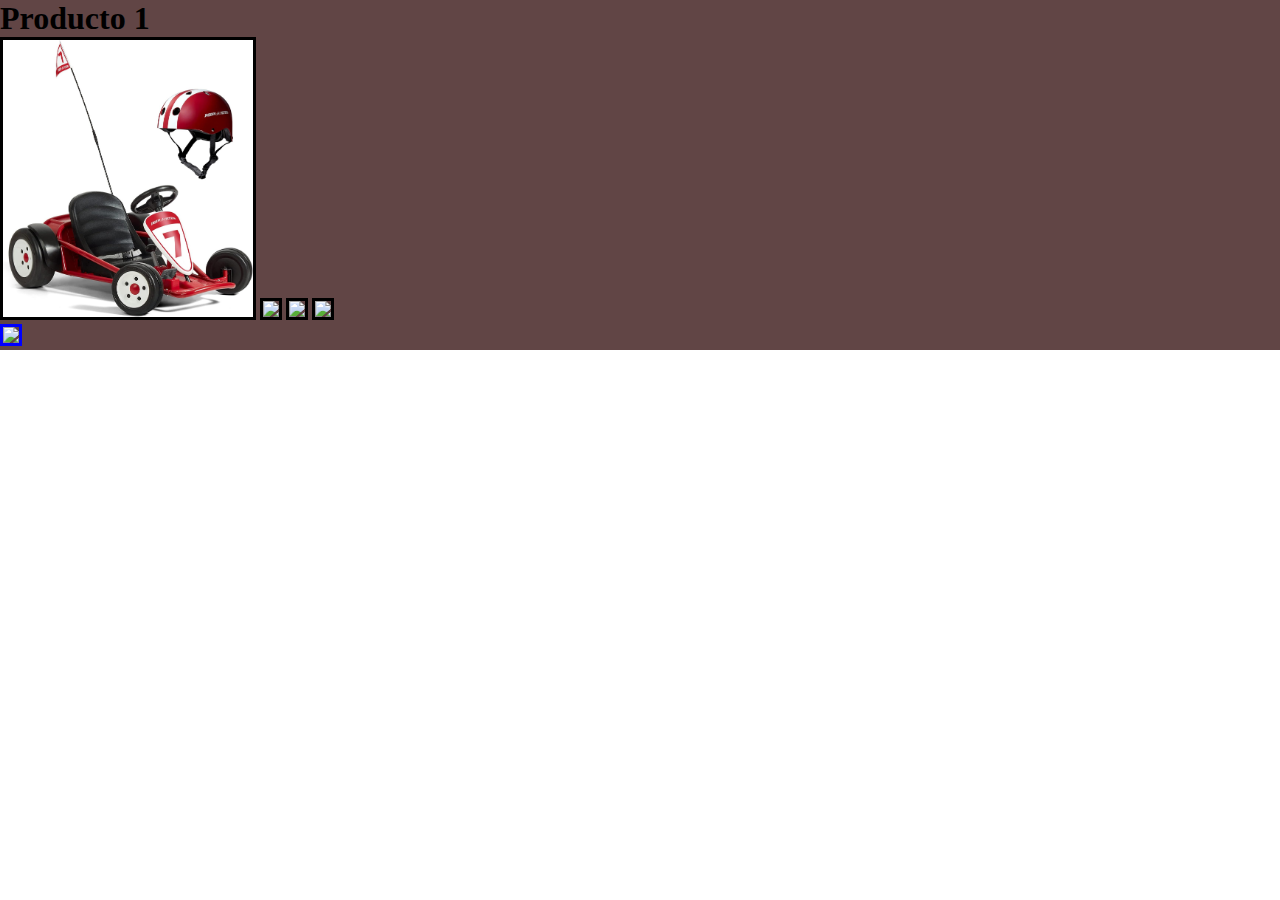
==== index.html @ 7f694350 "feat: :tada: Inicio de proyecto con base" ====
<!DOCTYPE html>
<html lang="en">
<head>
    <meta charset="UTF-8">
    <meta name="viewport" content="width=device-width, initial-scale=1.0">
    <title>examen</title>
    <link rel="stylesheet" href="css/style.css">
</head>
<body>
    <main class="products">
        <section class="product" id="product1">
            <h1 class="product_name">Producto 1</h1>
            <article class="product_box">
                <div class="gallery">
                    <aside class="gallery_aside">
                        <img class="img1" src="storage/img/imagen11.png">
                        <img class="img2" src="https://ae01.alicdn.com/kf/Sa7a044b312404bcc90d60c7803b067d8x/Carreras-de-karts-para-adultos-carreras-de-gasolina-de-alta-calidad-baratas.jpg_.webp">
                        <img class="img3" src="https://encrypted-tbn3.gstatic.com/shopping?q=tbn:ANd9GcTUDbkmlwGM9nH6b9-hBwk4eyGEQd1OWBFfPq4FZPcbg8fhrqsACLu-KxsQ3Wl807Kmz7nTucRZaNofD0t1mLmbVGw8epgv7YFWq5FZDyqZDtDM8gBhEFgelQ&usqp=CAE">
                        <img class="img4" src="https://encrypted-tbn2.gstatic.com/shopping?q=tbn:ANd9GcQcBPGIdJjSD0VLr1UPlxpmOyB9M7BVVTblVumDWkkCfucNOyE4sNMp1UCkHiLFfEAp8KbLrSLELndTEueVg0zZWEUroQ1ahzPTJflEhI39CB7b5V9kgZMoMyQ&usqp=CAE">
                    </aside>
                    <div class="gallery_contain">
                        <img class="main_img" src="https://http2.mlstatic.com/D_NQ_NP_692553-MCO74378242969_022024-O.webp">
                    </div>
                </div>
            </article>
        </section>
        

    </main>
</body>
</html>
---- css/style.css ----
@import url(variables.css);

*{
    margin: 0;
    padding: 0;
}
.gallery .gallery_aside img{
    height: auto;
    width: 250px;
    border: 3px solid black;
}
.gallery .gallery_contain img{
    height: auto;
    width: 300px;
    border: 3px solid blue;
}
main {
    background-color: var(--color-primary);
}
.product {
}
.product_name {
}
.product_box {
}
.gallery {
}
.gallery_aside {
}
.img1 {
}
.img2 {
}
.img3 {
}
.img4 {
}
.gallery_contain {
}
.main_img {
}
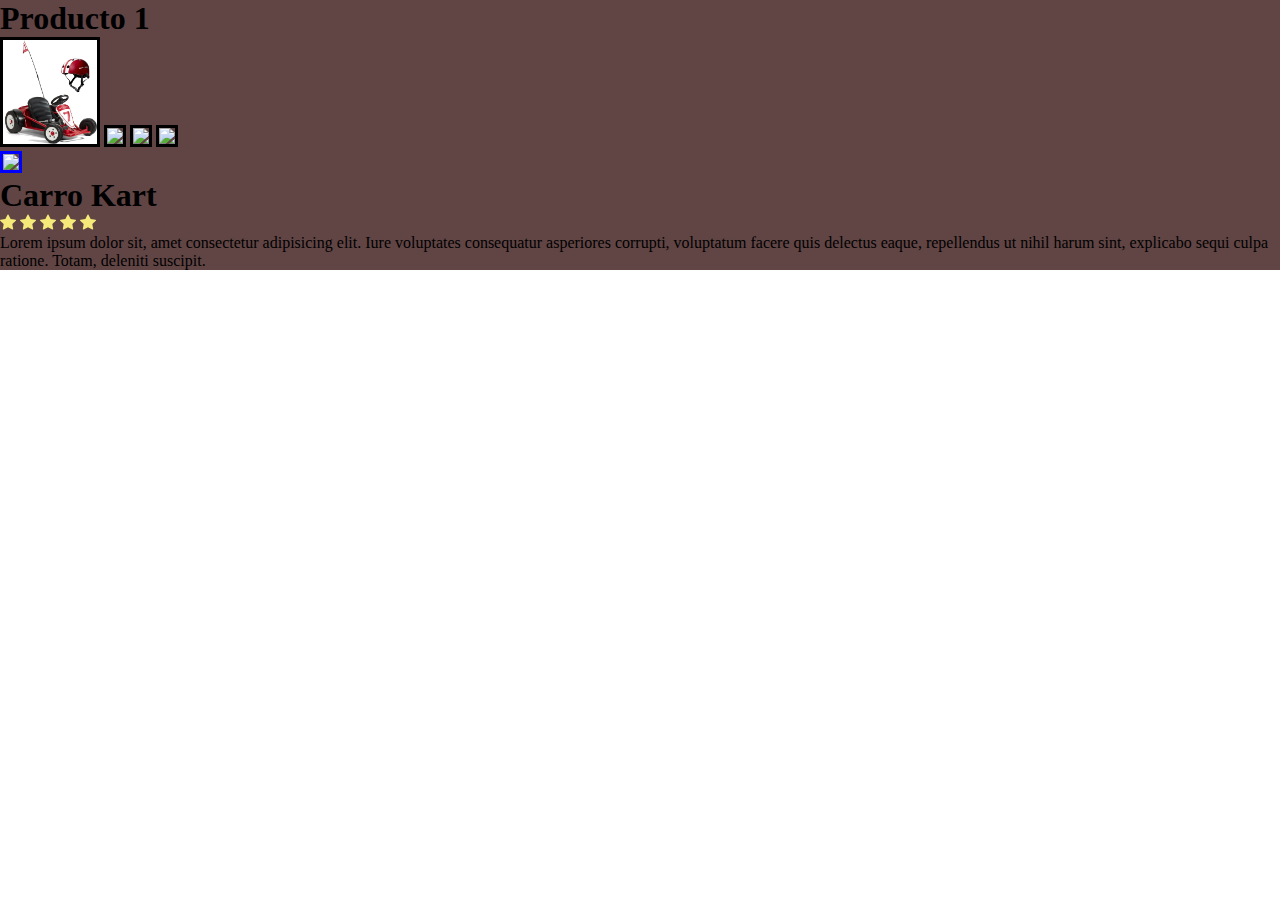
==== commit 3d0ea888: "feat: :sparkles: Descripcion" ====
--- a/index.html
+++ b/index.html
@@ -9,7 +9,7 @@
 <body>
     <main class="products">
         <section class="product" id="product1">
-            <h1 class="product_name">Producto 1</h1>
+            <h1 class="product_number">Producto 1</h1>
             <article class="product_box">
                 <div class="gallery">
                     <aside class="gallery_aside">
@@ -22,6 +22,25 @@
                         <img class="main_img" src="https://http2.mlstatic.com/D_NQ_NP_692553-MCO74378242969_022024-O.webp">
                     </div>
                 </div>
+                <h1 class="product_name">Carro Kart</h1>
+                <div class="visual_imgs">
+                    <svg xmlns="http://www.w3.org/2000/svg" width="16" height="16" fill="currentColor" class="bi bi-star-fill" viewBox="0 0 16 16">
+                        <path d="M3.612 15.443c-.386.198-.824-.149-.746-.592l.83-4.73L.173 6.765c-.329-.314-.158-.888.283-.95l4.898-.696L7.538.792c.197-.39.73-.39.927 0l2.184 4.327 4.898.696c.441.062.612.636.282.95l-3.522 3.356.83 4.73c.078.443-.36.79-.746.592L8 13.187l-4.389 2.256z"/>
+                    </svg>
+                    <svg xmlns="http://www.w3.org/2000/svg" width="16" height="16" fill="currentColor" class="bi bi-star-fill" viewBox="0 0 16 16">
+                        <path d="M3.612 15.443c-.386.198-.824-.149-.746-.592l.83-4.73L.173 6.765c-.329-.314-.158-.888.283-.95l4.898-.696L7.538.792c.197-.39.73-.39.927 0l2.184 4.327 4.898.696c.441.062.612.636.282.95l-3.522 3.356.83 4.73c.078.443-.36.79-.746.592L8 13.187l-4.389 2.256z"/>
+                    </svg>
+                    <svg xmlns="http://www.w3.org/2000/svg" width="16" height="16" fill="currentColor" class="bi bi-star-fill" viewBox="0 0 16 16">
+                        <path d="M3.612 15.443c-.386.198-.824-.149-.746-.592l.83-4.73L.173 6.765c-.329-.314-.158-.888.283-.95l4.898-.696L7.538.792c.197-.39.73-.39.927 0l2.184 4.327 4.898.696c.441.062.612.636.282.95l-3.522 3.356.83 4.73c.078.443-.36.79-.746.592L8 13.187l-4.389 2.256z"/>
+                    </svg>
+                    <svg xmlns="http://www.w3.org/2000/svg" width="16" height="16" fill="currentColor" class="bi bi-star-fill" viewBox="0 0 16 16">
+                        <path d="M3.612 15.443c-.386.198-.824-.149-.746-.592l.83-4.73L.173 6.765c-.329-.314-.158-.888.283-.95l4.898-.696L7.538.792c.197-.39.73-.39.927 0l2.184 4.327 4.898.696c.441.062.612.636.282.95l-3.522 3.356.83 4.73c.078.443-.36.79-.746.592L8 13.187l-4.389 2.256z"/>
+                    </svg>
+                    <svg xmlns="http://www.w3.org/2000/svg" width="16" height="16" fill="currentColor" class="bi bi-star-fill" viewBox="0 0 16 16">
+                        <path d="M3.612 15.443c-.386.198-.824-.149-.746-.592l.83-4.73L.173 6.765c-.329-.314-.158-.888.283-.95l4.898-.696L7.538.792c.197-.39.73-.39.927 0l2.184 4.327 4.898.696c.441.062.612.636.282.95l-3.522 3.356.83 4.73c.078.443-.36.79-.746.592L8 13.187l-4.389 2.256z"/>
+                    </svg>
+                </div>
+                <p1>Lorem ipsum dolor sit, amet consectetur adipisicing elit. Iure voluptates consequatur asperiores corrupti, voluptatum facere quis delectus eaque, repellendus ut nihil harum sint, explicabo sequi culpa ratione. Totam, deleniti suscipit.</p1>
             </article>
         </section>
         
--- a/css/style.css
+++ b/css/style.css
@@ -3,10 +3,11 @@
 *{
     margin: 0;
     padding: 0;
+    box-sizing: border-box;
 }
 .gallery .gallery_aside img{
     height: auto;
-    width: 250px;
+    width: 100px;
     border: 3px solid black;
 }
 .gallery .gallery_contain img{
@@ -19,23 +20,20 @@
 }
 .product {
 }
-.product_name {
+.product_number {
 }
 .product_box {
 }
+
+.product_box .visual_imgs svg{
+    color: rgb(245, 233, 122);
+}
+
 .gallery {
 }
 .gallery_aside {
 }
-.img1 {
-}
-.img2 {
-}
-.img3 {
-}
-.img4 {
-}
 .gallery_contain {
 }
 .main_img {
-}
+}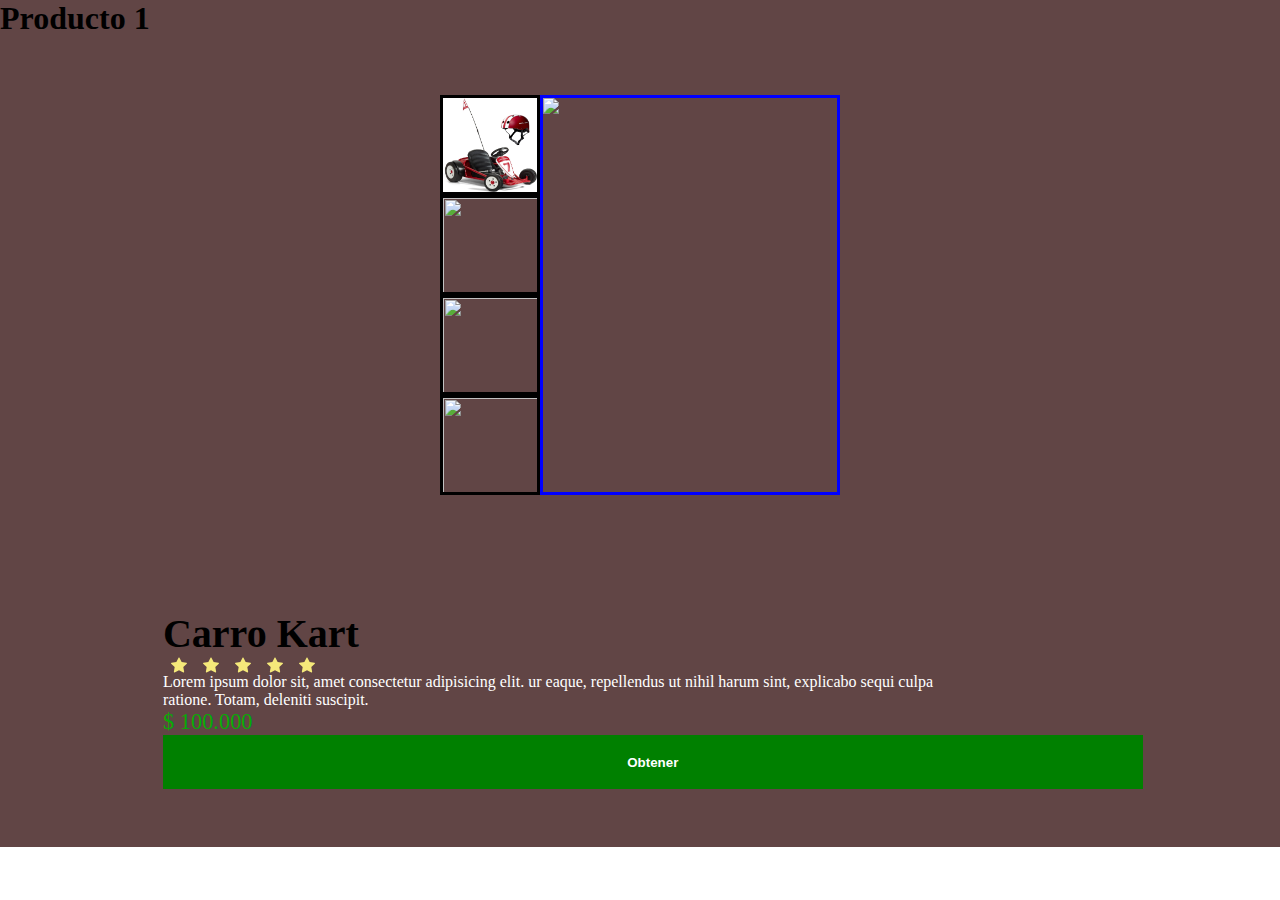
==== commit 8527239d: "feat: :sparkles: Contenido y maquetacion adecuada" ====
--- a/index.html
+++ b/index.html
@@ -22,25 +22,29 @@
                         <img class="main_img" src="https://http2.mlstatic.com/D_NQ_NP_692553-MCO74378242969_022024-O.webp">
                     </div>
                 </div>
-                <h1 class="product_name">Carro Kart</h1>
-                <div class="visual_imgs">
-                    <svg xmlns="http://www.w3.org/2000/svg" width="16" height="16" fill="currentColor" class="bi bi-star-fill" viewBox="0 0 16 16">
-                        <path d="M3.612 15.443c-.386.198-.824-.149-.746-.592l.83-4.73L.173 6.765c-.329-.314-.158-.888.283-.95l4.898-.696L7.538.792c.197-.39.73-.39.927 0l2.184 4.327 4.898.696c.441.062.612.636.282.95l-3.522 3.356.83 4.73c.078.443-.36.79-.746.592L8 13.187l-4.389 2.256z"/>
-                    </svg>
-                    <svg xmlns="http://www.w3.org/2000/svg" width="16" height="16" fill="currentColor" class="bi bi-star-fill" viewBox="0 0 16 16">
-                        <path d="M3.612 15.443c-.386.198-.824-.149-.746-.592l.83-4.73L.173 6.765c-.329-.314-.158-.888.283-.95l4.898-.696L7.538.792c.197-.39.73-.39.927 0l2.184 4.327 4.898.696c.441.062.612.636.282.95l-3.522 3.356.83 4.73c.078.443-.36.79-.746.592L8 13.187l-4.389 2.256z"/>
-                    </svg>
-                    <svg xmlns="http://www.w3.org/2000/svg" width="16" height="16" fill="currentColor" class="bi bi-star-fill" viewBox="0 0 16 16">
-                        <path d="M3.612 15.443c-.386.198-.824-.149-.746-.592l.83-4.73L.173 6.765c-.329-.314-.158-.888.283-.95l4.898-.696L7.538.792c.197-.39.73-.39.927 0l2.184 4.327 4.898.696c.441.062.612.636.282.95l-3.522 3.356.83 4.73c.078.443-.36.79-.746.592L8 13.187l-4.389 2.256z"/>
-                    </svg>
-                    <svg xmlns="http://www.w3.org/2000/svg" width="16" height="16" fill="currentColor" class="bi bi-star-fill" viewBox="0 0 16 16">
-                        <path d="M3.612 15.443c-.386.198-.824-.149-.746-.592l.83-4.73L.173 6.765c-.329-.314-.158-.888.283-.95l4.898-.696L7.538.792c.197-.39.73-.39.927 0l2.184 4.327 4.898.696c.441.062.612.636.282.95l-3.522 3.356.83 4.73c.078.443-.36.79-.746.592L8 13.187l-4.389 2.256z"/>
-                    </svg>
-                    <svg xmlns="http://www.w3.org/2000/svg" width="16" height="16" fill="currentColor" class="bi bi-star-fill" viewBox="0 0 16 16">
-                        <path d="M3.612 15.443c-.386.198-.824-.149-.746-.592l.83-4.73L.173 6.765c-.329-.314-.158-.888.283-.95l4.898-.696L7.538.792c.197-.39.73-.39.927 0l2.184 4.327 4.898.696c.441.062.612.636.282.95l-3.522 3.356.83 4.73c.078.443-.36.79-.746.592L8 13.187l-4.389 2.256z"/>
-                    </svg>
+                <div class="description">
+                    <h1 class="product_name">Carro Kart</h1>
+                    <div class="stars">
+                        <svg xmlns="http://www.w3.org/2000/svg" width="16" height="16" fill="currentColor" class="bi bi-star-fill" viewBox="0 0 16 16">
+                            <path d="M3.612 15.443c-.386.198-.824-.149-.746-.592l.83-4.73L.173 6.765c-.329-.314-.158-.888.283-.95l4.898-.696L7.538.792c.197-.39.73-.39.927 0l2.184 4.327 4.898.696c.441.062.612.636.282.95l-3.522 3.356.83 4.73c.078.443-.36.79-.746.592L8 13.187l-4.389 2.256z"/>
+                        </svg>
+                        <svg xmlns="http://www.w3.org/2000/svg" width="16" height="16" fill="currentColor" class="bi bi-star-fill" viewBox="0 0 16 16">
+                            <path d="M3.612 15.443c-.386.198-.824-.149-.746-.592l.83-4.73L.173 6.765c-.329-.314-.158-.888.283-.95l4.898-.696L7.538.792c.197-.39.73-.39.927 0l2.184 4.327 4.898.696c.441.062.612.636.282.95l-3.522 3.356.83 4.73c.078.443-.36.79-.746.592L8 13.187l-4.389 2.256z"/>
+                        </svg>
+                        <svg xmlns="http://www.w3.org/2000/svg" width="16" height="16" fill="currentColor" class="bi bi-star-fill" viewBox="0 0 16 16">
+                            <path d="M3.612 15.443c-.386.198-.824-.149-.746-.592l.83-4.73L.173 6.765c-.329-.314-.158-.888.283-.95l4.898-.696L7.538.792c.197-.39.73-.39.927 0l2.184 4.327 4.898.696c.441.062.612.636.282.95l-3.522 3.356.83 4.73c.078.443-.36.79-.746.592L8 13.187l-4.389 2.256z"/>
+                        </svg>
+                        <svg xmlns="http://www.w3.org/2000/svg" width="16" height="16" fill="currentColor" class="bi bi-star-fill" viewBox="0 0 16 16">
+                            <path d="M3.612 15.443c-.386.198-.824-.149-.746-.592l.83-4.73L.173 6.765c-.329-.314-.158-.888.283-.95l4.898-.696L7.538.792c.197-.39.73-.39.927 0l2.184 4.327 4.898.696c.441.062.612.636.282.95l-3.522 3.356.83 4.73c.078.443-.36.79-.746.592L8 13.187l-4.389 2.256z"/>
+                        </svg>
+                        <svg xmlns="http://www.w3.org/2000/svg" width="16" height="16" fill="currentColor" class="bi bi-star-fill" viewBox="0 0 16 16">
+                            <path d="M3.612 15.443c-.386.198-.824-.149-.746-.592l.83-4.73L.173 6.765c-.329-.314-.158-.888.283-.95l4.898-.696L7.538.792c.197-.39.73-.39.927 0l2.184 4.327 4.898.696c.441.062.612.636.282.95l-3.522 3.356.83 4.73c.078.443-.36.79-.746.592L8 13.187l-4.389 2.256z"/>
+                        </svg>
+                    </div>
+                    <p1>Lorem ipsum dolor sit, amet consectetur adipisicing elit. ur eaque, repellendus ut nihil harum sint, explicabo sequi culpa ratione. Totam, deleniti suscipit.</p1>
+                    <div class="price">$ 100.000</div>
+                    <button class="button_get"><a href="#">Obtener</a></button>
                 </div>
-                <p1>Lorem ipsum dolor sit, amet consectetur adipisicing elit. Iure voluptates consequatur asperiores corrupti, voluptatum facere quis delectus eaque, repellendus ut nihil harum sint, explicabo sequi culpa ratione. Totam, deleniti suscipit.</p1>
             </article>
         </section>
         
--- a/css/style.css
+++ b/css/style.css
@@ -6,7 +6,7 @@
     box-sizing: border-box;
 }
 .gallery .gallery_aside img{
-    height: auto;
+    height: 100px;
     width: 100px;
     border: 3px solid black;
 }
@@ -17,23 +17,80 @@
 }
 main {
     background-color: var(--color-primary);
+    display: flex;
+    flex-direction: column;
+    overflow-y: auto;
 }
 .product {
+    display: flex;
+    flex-direction: column;
 }
-.product_number {
+.product_number{
 }
 .product_box {
+    display: flex;
+    /* background: red; */
+    flex-wrap: wrap;
+    justify-content: space-around;
+    align-content: space-around;
+    height: 90svh;
 }
-
-.product_box .visual_imgs svg{
+.gallery {
+    display: flex;
+    flex-direction: row;
+}
+.gallery_aside {
+    width: 25%;
+    display: flex;
+    flex-direction: column;
+    
+}
+.gallery_contain {
+    width: 75%;
+    display: flex;  
+    justify-content: center;
+}
+.product_box .description{
+    display: flex;
+    flex-direction: column;
+    width: auto;/*cambiar esto a 40% en pantalla*/
+    height: auto;
+    padding-left: 2%;
+    justify-content: space-around;
+}
+.stars{
+    display: flex;
+    width: 10rem;
+}
+.product_box .description .stars svg{
+    width: 100svh;
     color: rgb(245, 233, 122);
 }
+.product_box .description h1{
+    font-size:2.5rem;
+}
+.product_box .description p1{
+    display: flex;
+    font-size:1rem;
+    width: 80%;
+    color: white;
+}
+.description .price{
+    color: rgb(6, 172, 6);
+    font-size: 1.4rem;
 
-.gallery {
 }
-.gallery_aside {
+.button_get{
+    background-color: green;
+    text-decoration: none;
+    cursor: pointer;
+    border-style: none;
+    padding: 2%;
 }
-.gallery_contain {
+.button_get a{
+    text-decoration-line: none;
+    color: white;
+    font-weight: bold;
 }
 .main_img {
 }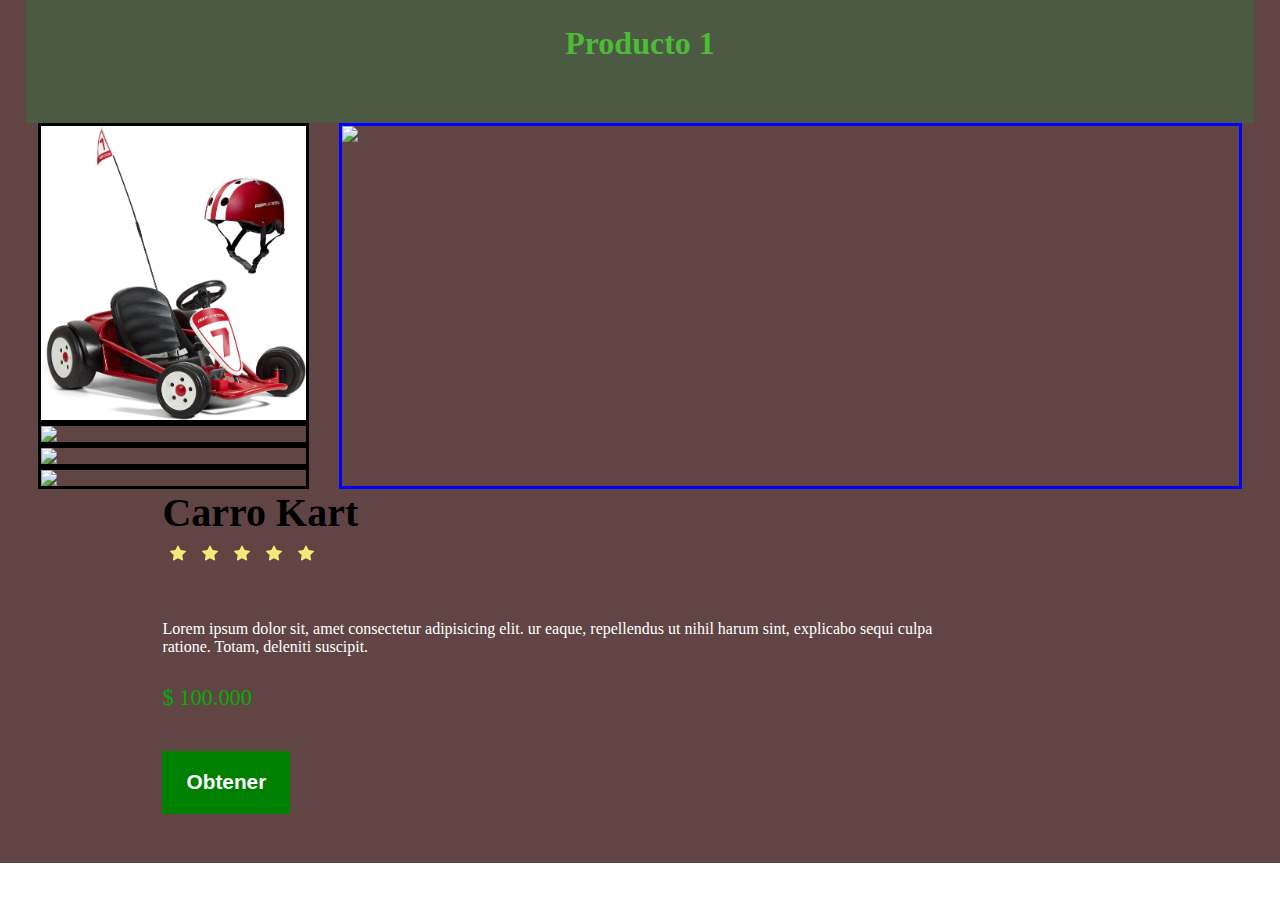
==== commit f864c817: "feat: :sparkles: Terminado pagina home" ====
--- a/index.html
+++ b/index.html
@@ -8,6 +8,7 @@
 </head>
 <body>
     <main class="products">
+        <div class="label"></div>
         <section class="product" id="product1">
             <h1 class="product_number">Producto 1</h1>
             <article class="product_box">
--- a/css/style.css
+++ b/css/style.css
@@ -5,14 +5,17 @@
     padding: 0;
     box-sizing: border-box;
 }
+
+
+
 .gallery .gallery_aside img{
-    height: 100px;
-    width: 100px;
+    height: auto;
+    width: 90%;
     border: 3px solid black;
 }
 .gallery .gallery_contain img{
     height: auto;
-    width: 300px;
+    width: 100%;
     border: 3px solid blue;
 }
 main {
@@ -20,12 +23,20 @@
     display: flex;
     flex-direction: column;
     overflow-y: auto;
+    align-items: center;
 }
 .product {
     display: flex;
     flex-direction: column;
+    width: 96vw;
 }
 .product_number{
+    padding: 2% 0 5% 0;
+    display: flex;
+    justify-content: center;
+    color: var(--color-secundary);
+    background: var(--color-terceario);
+    width: auto;
 }
 .product_box {
     display: flex;
@@ -33,11 +44,12 @@
     flex-wrap: wrap;
     justify-content: space-around;
     align-content: space-around;
-    height: 90svh;
+    height: auto;
 }
 .gallery {
     display: flex;
     flex-direction: row;
+    padding: 0 1%;
 }
 .gallery_aside {
     width: 25%;
@@ -61,6 +73,7 @@
 .stars{
     display: flex;
     width: 10rem;
+    padding-bottom: 6%;
 }
 .product_box .description .stars svg{
     width: 100svh;
@@ -68,17 +81,19 @@
 }
 .product_box .description h1{
     font-size:2.5rem;
+    padding-bottom: 1%;
 }
 .product_box .description p1{
     display: flex;
     font-size:1rem;
     width: 80%;
     color: white;
+    padding-bottom: 3%;
 }
 .description .price{
     color: rgb(6, 172, 6);
     font-size: 1.4rem;
-
+    padding-bottom: 4%;
 }
 .button_get{
     background-color: green;
@@ -86,11 +101,14 @@
     cursor: pointer;
     border-style: none;
     padding: 2%;
+    width: 8rem;
+    margin-bottom: 5%;
 }
 .button_get a{
     text-decoration-line: none;
     color: white;
-    font-weight: bold;
+    font-weight: 700;
+    font-size: 1.3rem;
 }
 .main_img {
 }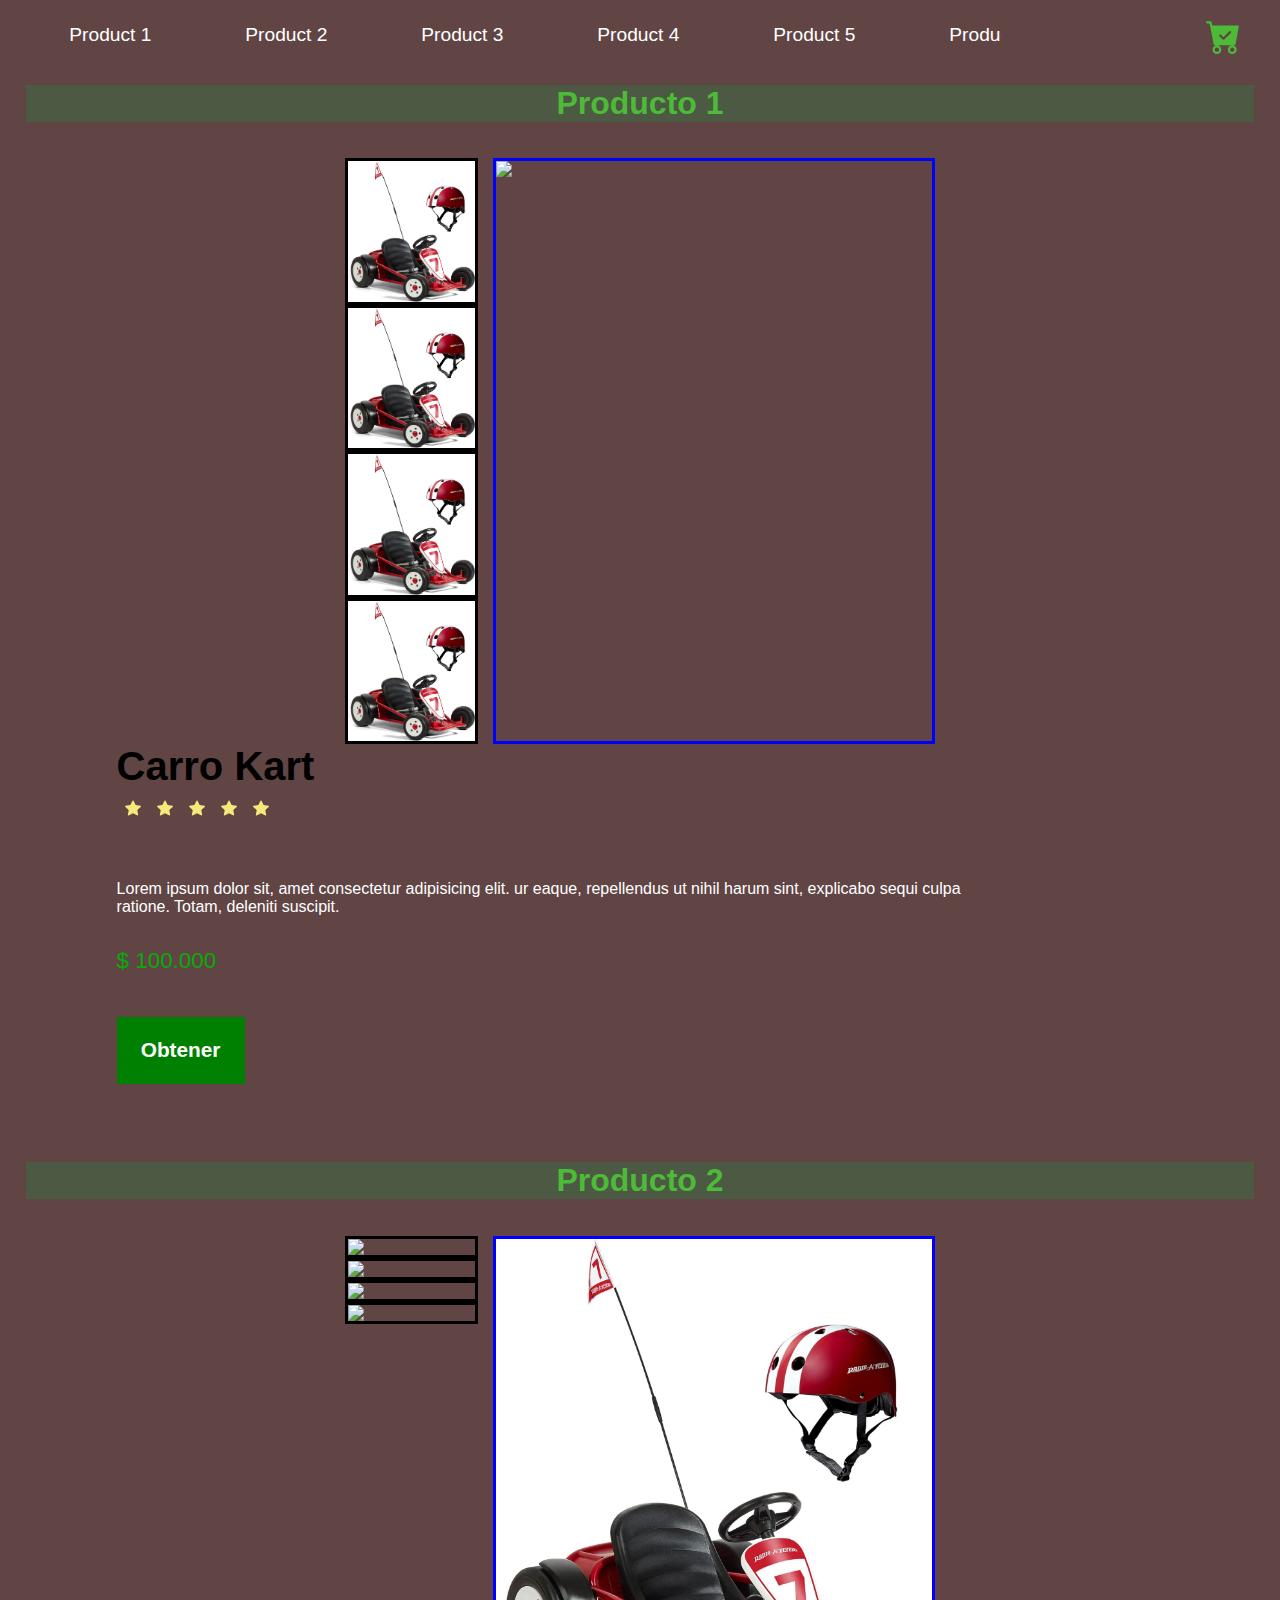
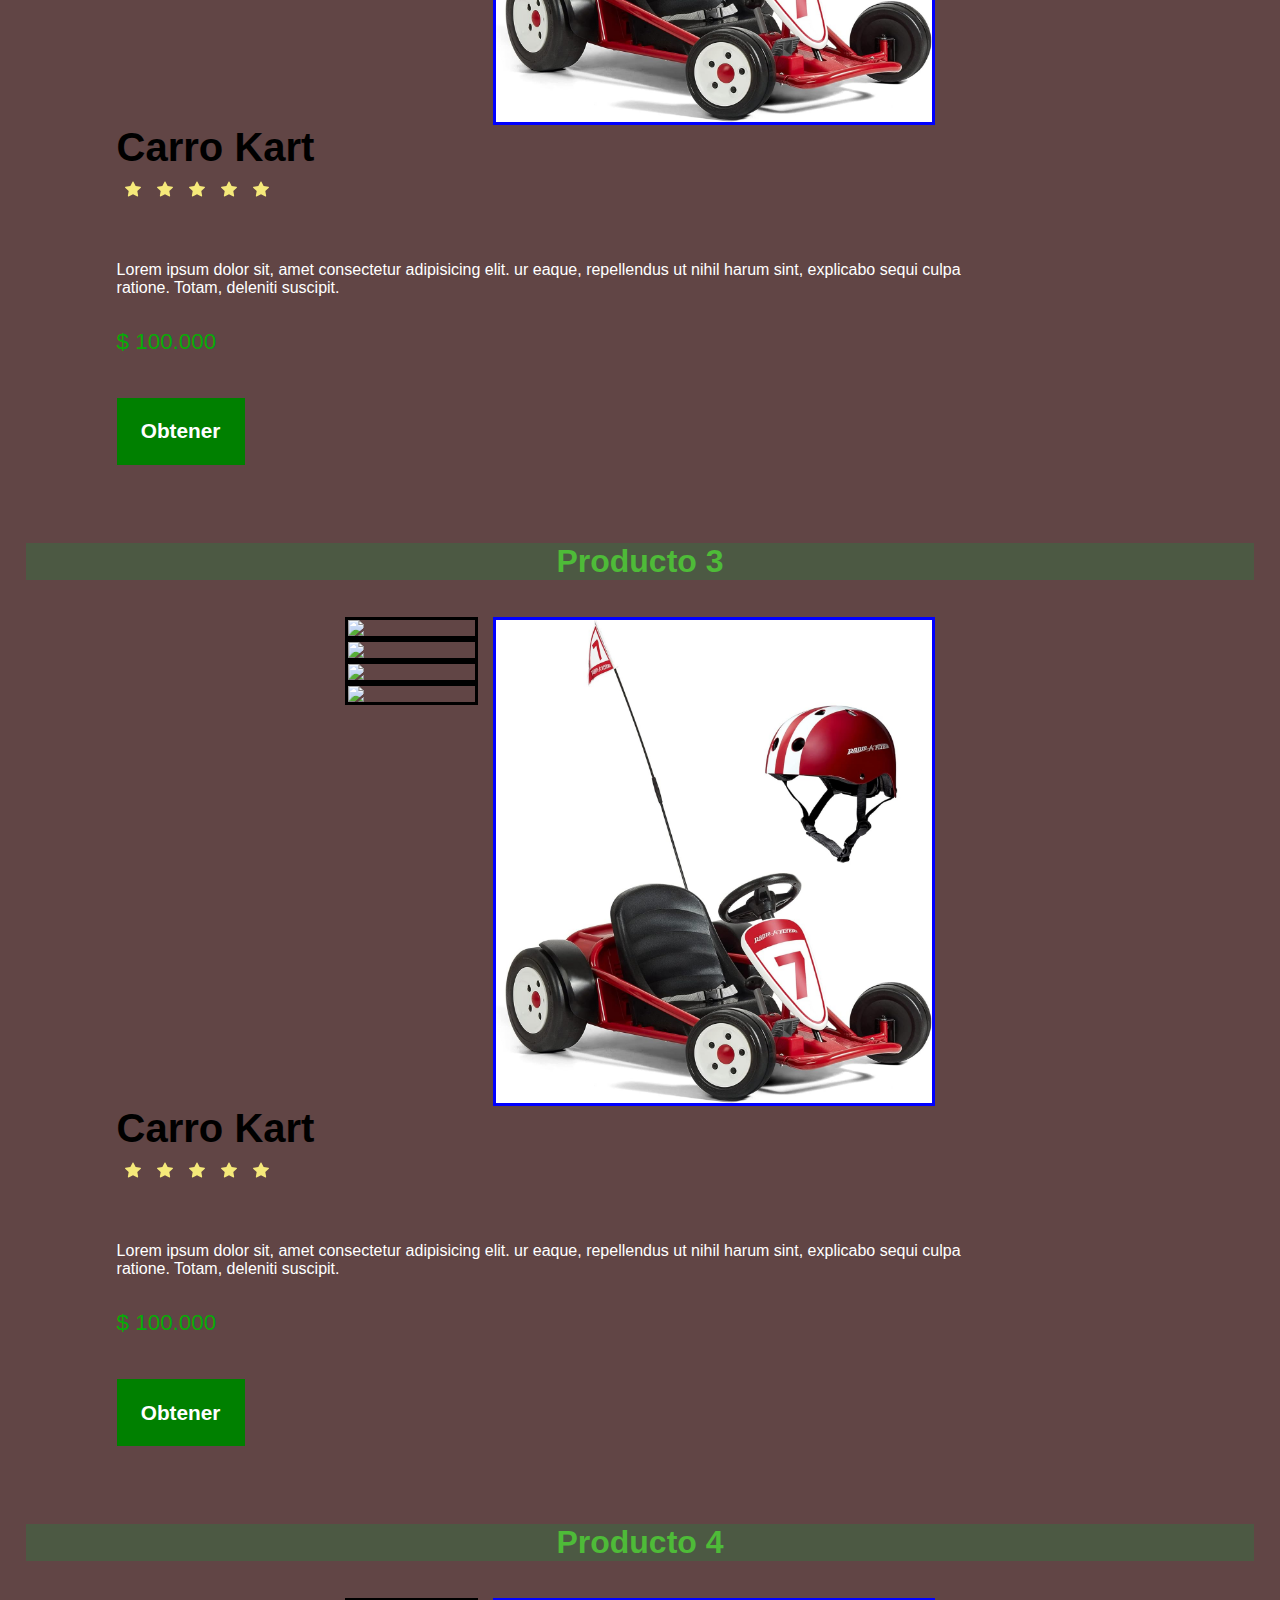
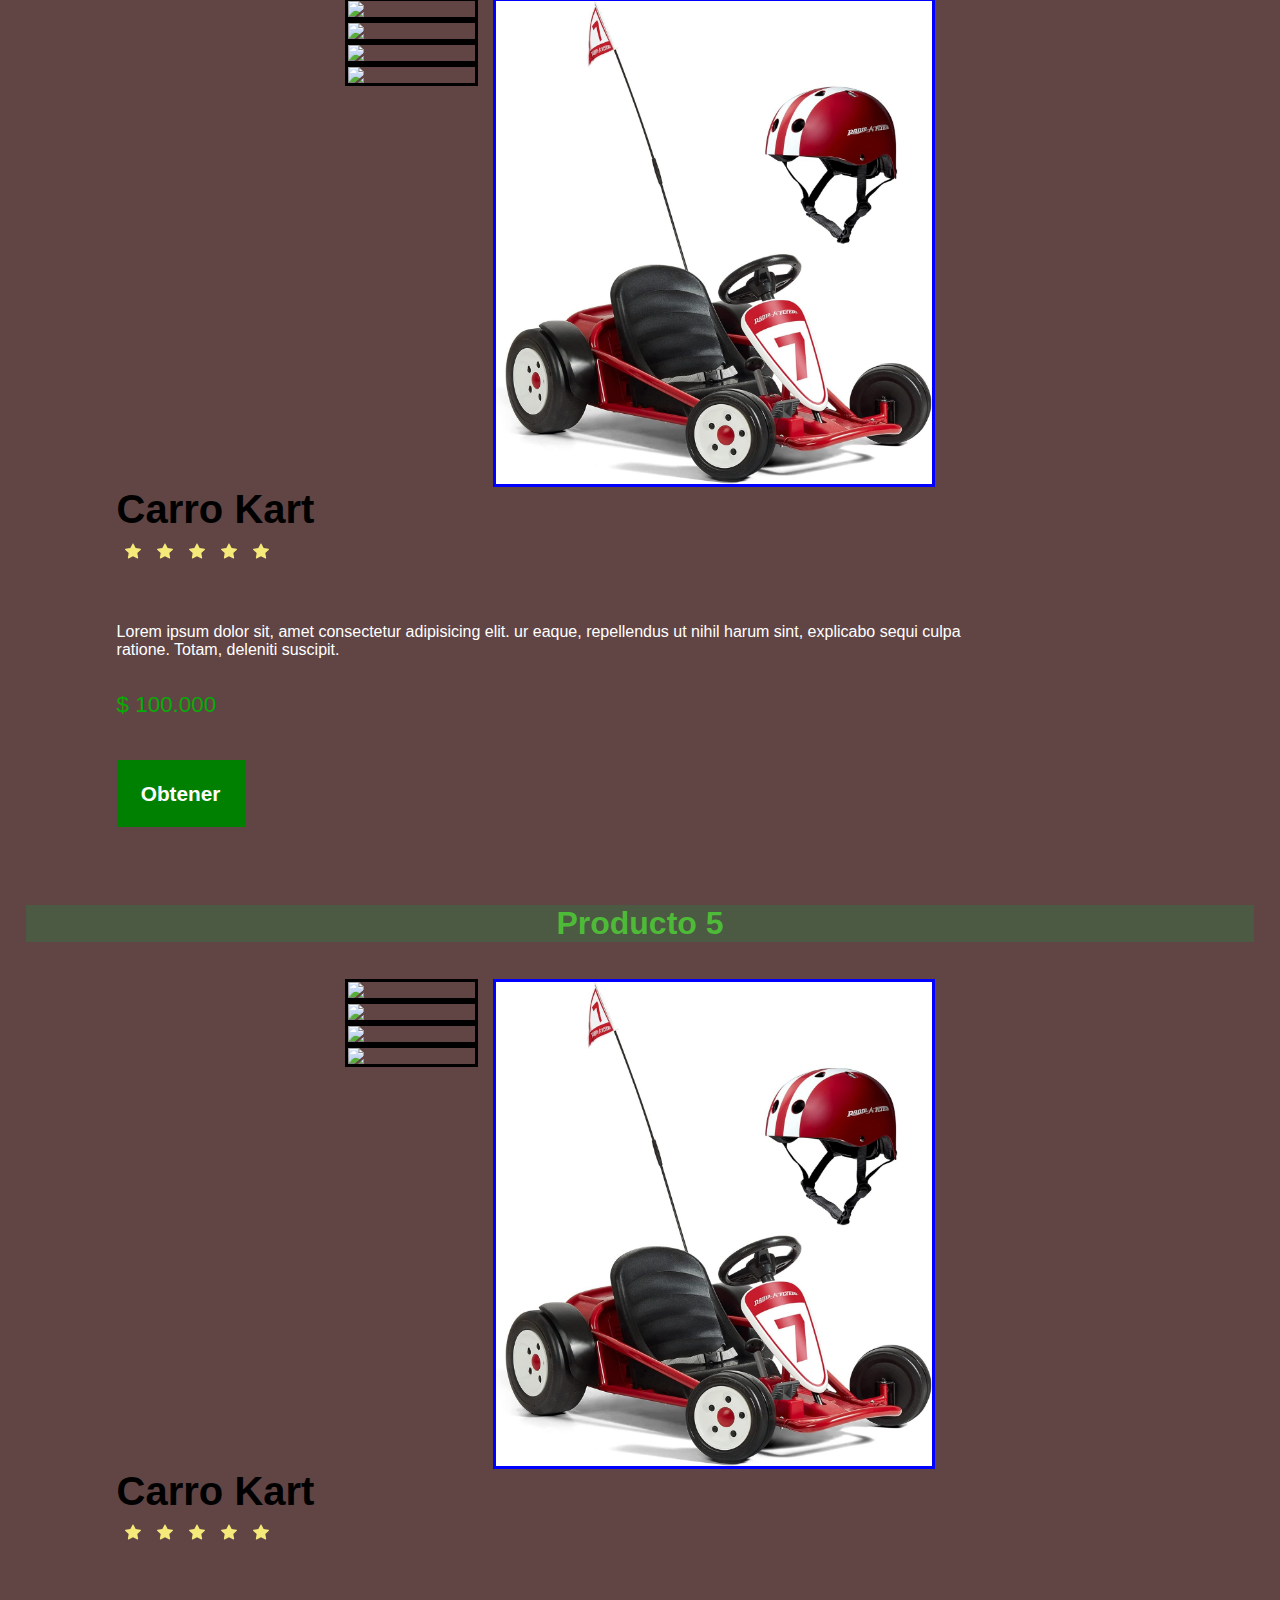
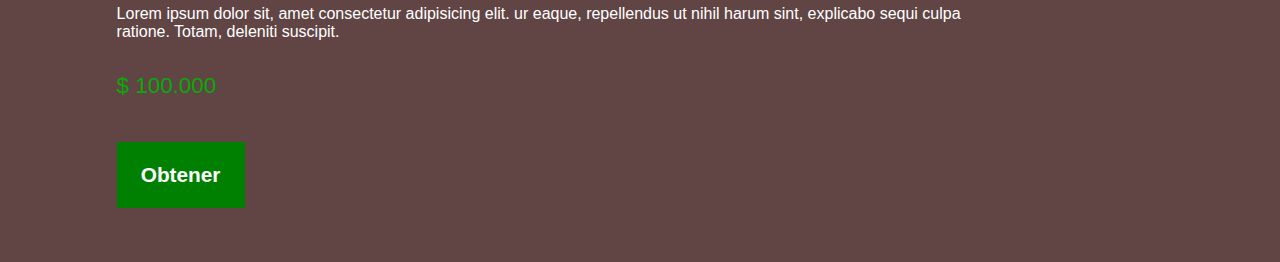
==== commit 62968c18: "feat: :sparkles: Responsividad para pagina de computador" ====
--- a/index.html
+++ b/index.html
@@ -8,16 +8,55 @@
 </head>
 <body>
     <main class="products">
-        <div class="label"></div>
+
+        <header class="home_header">
+            <nav class="navbar">
+                <label class="label_hamburguesa" for="menu_hamburguesa">
+                    <svg xmlns="http://www.w3.org/2000/svg" 
+                        width="45" 
+                        height="45" 
+                        fill="currentColor"
+                        class="burger_icon" 
+                        viewBox="0 0 16 16"
+                        >
+                            <path 
+                            fill-rule="evenodd" 
+                            d="M2.5 12a.5.5 0 0 1 .5-.5h10a.5.5 0 0 1 0 1H3a.5.5 0 0 1-.5-.5m0-4a.5.5 0 0 1 .5-.5h10a.5.5 0 0 1 0 1H3a.5.5 0 0 1-.5-.5m0-4a.5.5 0 0 1 .5-.5h10a.5.5 0 0 1 0 1H3a.5.5 0 0 1-.5-.5"/>
+                    </svg>
+                </label>
+                
+                <input class="menu_hamburguesa" type="checkbox" id="menu_hamburguesa">
+                <ul class="ul_menu_home">
+                    <li class="li_links"><a class="link" href="#product1">Product 1</a></li>
+                    <li class="li_links"><a class="link" href="#">Product 2</a></li>
+                    <li class="li_links"><a class="link" href="#">Product 3</a></li>
+                    <li class="li_links"><a class="link" href="#">Product 4</a></li>
+                    <li class="li_links"><a class="link" href="#">Product 5</a></li>
+                    <li class="li_links"><a class="link" href="#">Product 6</a></li>
+                    <li class="li_links"><a class="link" href="#">Product 7</a></li>
+                    <li class="li_links"><a class="link" href="#">Product 8</a></li>
+                    <li class="li_links"><a class="link" href="#">Product 9</a></li>
+                    <li class="li_links"><a class="link" href="#">Product 10</a></li>
+                </ul>
+                <label class="label_hamburguesa2" for="menu_hamburguesa2">
+                    <svg xmlns="http://www.w3.org/2000/svg" width="37" height="35" fill="currentColor" 
+                    class="car_icon" viewBox="0 0 16 16">
+                        <path d="M.5 1a.5.5 0 0 0 0 1h1.11l.401 1.607 1.498 7.985A.5.5 0 0 0 4 12h1a2 2 0 1 0 0 4 2 2 0 0 0 0-4h7a2 2 0 1 0 0 4 2 2 0 0 0 0-4h1a.5.5 0 0 0 .491-.408l1.5-8A.5.5 0 0 0 14.5 3H2.89l-.405-1.621A.5.5 0 0 0 2 1zM6 14a1 1 0 1 1-2 0 1 1 0 0 1 2 0m7 0a1 1 0 1 1-2 0 1 1 0 0 1 2 0m-1.646-7.646-3 3a.5.5 0 0 1-.708 0l-1.5-1.5a.5.5 0 1 1 .708-.708L8 8.293l2.646-2.647a.5.5 0 0 1 .708.708"/>
+                      </svg>
+                </label>
+                <input class="menu_hamburguesa2" type="checkbox" id="menu_hamburguesa2">    
+            </nav>
+        </header>
+
         <section class="product" id="product1">
             <h1 class="product_number">Producto 1</h1>
             <article class="product_box">
                 <div class="gallery">
                     <aside class="gallery_aside">
                         <img class="img1" src="storage/img/imagen11.png">
-                        <img class="img2" src="https://ae01.alicdn.com/kf/Sa7a044b312404bcc90d60c7803b067d8x/Carreras-de-karts-para-adultos-carreras-de-gasolina-de-alta-calidad-baratas.jpg_.webp">
-                        <img class="img3" src="https://encrypted-tbn3.gstatic.com/shopping?q=tbn:ANd9GcTUDbkmlwGM9nH6b9-hBwk4eyGEQd1OWBFfPq4FZPcbg8fhrqsACLu-KxsQ3Wl807Kmz7nTucRZaNofD0t1mLmbVGw8epgv7YFWq5FZDyqZDtDM8gBhEFgelQ&usqp=CAE">
-                        <img class="img4" src="https://encrypted-tbn2.gstatic.com/shopping?q=tbn:ANd9GcQcBPGIdJjSD0VLr1UPlxpmOyB9M7BVVTblVumDWkkCfucNOyE4sNMp1UCkHiLFfEAp8KbLrSLELndTEueVg0zZWEUroQ1ahzPTJflEhI39CB7b5V9kgZMoMyQ&usqp=CAE">
+                        <img class="img2" src="storage/img/imagen11.png">
+                        <img class="img3" src="storage/img/imagen11.png">
+                        <img class="img4" src="storage/img/imagen11.png">
                     </aside>
                     <div class="gallery_contain">
                         <img class="main_img" src="https://http2.mlstatic.com/D_NQ_NP_692553-MCO74378242969_022024-O.webp">
@@ -48,8 +87,162 @@
                 </div>
             </article>
         </section>
-        
-
+        <section class="product" id="product2">
+            <h1 class="product_number">Producto 2</h1>
+            <article class="product_box">
+                <div class="gallery">
+                    <aside class="gallery_aside">
+                        <img class="img1" src="https://http2.mlstatic.com/D_NQ_NP_692553-MCO74378242969_022024-O.webp">
+                        <img class="img2" src="https://ae01.alicdn.com/kf/Sa7a044b312404bcc90d60c7803b067d8x/Carreras-de-karts-para-adultos-carreras-de-gasolina-de-alta-calidad-baratas.jpg_.webp">
+                        <img class="img3" src="https://encrypted-tbn3.gstatic.com/shopping?q=tbn:ANd9GcTUDbkmlwGM9nH6b9-hBwk4eyGEQd1OWBFfPq4FZPcbg8fhrqsACLu-KxsQ3Wl807Kmz7nTucRZaNofD0t1mLmbVGw8epgv7YFWq5FZDyqZDtDM8gBhEFgelQ&usqp=CAE">
+                        <img class="img4" src="https://encrypted-tbn2.gstatic.com/shopping?q=tbn:ANd9GcQcBPGIdJjSD0VLr1UPlxpmOyB9M7BVVTblVumDWkkCfucNOyE4sNMp1UCkHiLFfEAp8KbLrSLELndTEueVg0zZWEUroQ1ahzPTJflEhI39CB7b5V9kgZMoMyQ&usqp=CAE">
+                    </aside>
+                    <div class="gallery_contain">
+                        <img class="main_img" src="storage/img/imagen11.png">
+                    </div>
+                </div>
+                <div class="description">
+                    <h1 class="product_name">Carro Kart</h1>
+                    <div class="stars">
+                        <svg xmlns="http://www.w3.org/2000/svg" width="16" height="16" fill="currentColor" class="bi bi-star-fill" viewBox="0 0 16 16">
+                            <path d="M3.612 15.443c-.386.198-.824-.149-.746-.592l.83-4.73L.173 6.765c-.329-.314-.158-.888.283-.95l4.898-.696L7.538.792c.197-.39.73-.39.927 0l2.184 4.327 4.898.696c.441.062.612.636.282.95l-3.522 3.356.83 4.73c.078.443-.36.79-.746.592L8 13.187l-4.389 2.256z"/>
+                        </svg>
+                        <svg xmlns="http://www.w3.org/2000/svg" width="16" height="16" fill="currentColor" class="bi bi-star-fill" viewBox="0 0 16 16">
+                            <path d="M3.612 15.443c-.386.198-.824-.149-.746-.592l.83-4.73L.173 6.765c-.329-.314-.158-.888.283-.95l4.898-.696L7.538.792c.197-.39.73-.39.927 0l2.184 4.327 4.898.696c.441.062.612.636.282.95l-3.522 3.356.83 4.73c.078.443-.36.79-.746.592L8 13.187l-4.389 2.256z"/>
+                        </svg>
+                        <svg xmlns="http://www.w3.org/2000/svg" width="16" height="16" fill="currentColor" class="bi bi-star-fill" viewBox="0 0 16 16">
+                            <path d="M3.612 15.443c-.386.198-.824-.149-.746-.592l.83-4.73L.173 6.765c-.329-.314-.158-.888.283-.95l4.898-.696L7.538.792c.197-.39.73-.39.927 0l2.184 4.327 4.898.696c.441.062.612.636.282.95l-3.522 3.356.83 4.73c.078.443-.36.79-.746.592L8 13.187l-4.389 2.256z"/>
+                        </svg>
+                        <svg xmlns="http://www.w3.org/2000/svg" width="16" height="16" fill="currentColor" class="bi bi-star-fill" viewBox="0 0 16 16">
+                            <path d="M3.612 15.443c-.386.198-.824-.149-.746-.592l.83-4.73L.173 6.765c-.329-.314-.158-.888.283-.95l4.898-.696L7.538.792c.197-.39.73-.39.927 0l2.184 4.327 4.898.696c.441.062.612.636.282.95l-3.522 3.356.83 4.73c.078.443-.36.79-.746.592L8 13.187l-4.389 2.256z"/>
+                        </svg>
+                        <svg xmlns="http://www.w3.org/2000/svg" width="16" height="16" fill="currentColor" class="bi bi-star-fill" viewBox="0 0 16 16">
+                            <path d="M3.612 15.443c-.386.198-.824-.149-.746-.592l.83-4.73L.173 6.765c-.329-.314-.158-.888.283-.95l4.898-.696L7.538.792c.197-.39.73-.39.927 0l2.184 4.327 4.898.696c.441.062.612.636.282.95l-3.522 3.356.83 4.73c.078.443-.36.79-.746.592L8 13.187l-4.389 2.256z"/>
+                        </svg>
+                    </div>
+                    <p1>Lorem ipsum dolor sit, amet consectetur adipisicing elit. ur eaque, repellendus ut nihil harum sint, explicabo sequi culpa ratione. Totam, deleniti suscipit.</p1>
+                    <div class="price">$ 100.000</div>
+                    <button class="button_get"><a href="#">Obtener</a></button>
+                </div>
+            </article>
+        </section>
+        <section class="product" id="product3">
+            <h1 class="product_number">Producto 3</h1>
+            <article class="product_box">
+                <div class="gallery">
+                    <aside class="gallery_aside">
+                        <img class="img1" src="https://http2.mlstatic.com/D_NQ_NP_692553-MCO74378242969_022024-O.webp">
+                        <img class="img2" src="https://ae01.alicdn.com/kf/Sa7a044b312404bcc90d60c7803b067d8x/Carreras-de-karts-para-adultos-carreras-de-gasolina-de-alta-calidad-baratas.jpg_.webp">
+                        <img class="img3" src="https://encrypted-tbn3.gstatic.com/shopping?q=tbn:ANd9GcTUDbkmlwGM9nH6b9-hBwk4eyGEQd1OWBFfPq4FZPcbg8fhrqsACLu-KxsQ3Wl807Kmz7nTucRZaNofD0t1mLmbVGw8epgv7YFWq5FZDyqZDtDM8gBhEFgelQ&usqp=CAE">
+                        <img class="img4" src="https://encrypted-tbn2.gstatic.com/shopping?q=tbn:ANd9GcQcBPGIdJjSD0VLr1UPlxpmOyB9M7BVVTblVumDWkkCfucNOyE4sNMp1UCkHiLFfEAp8KbLrSLELndTEueVg0zZWEUroQ1ahzPTJflEhI39CB7b5V9kgZMoMyQ&usqp=CAE">
+                    </aside>
+                    <div class="gallery_contain">
+                        <img class="main_img" src="storage/img/imagen11.png">
+                    </div>
+                </div>
+                <div class="description">
+                    <h1 class="product_name">Carro Kart</h1>
+                    <div class="stars">
+                        <svg xmlns="http://www.w3.org/2000/svg" width="16" height="16" fill="currentColor" class="bi bi-star-fill" viewBox="0 0 16 16">
+                            <path d="M3.612 15.443c-.386.198-.824-.149-.746-.592l.83-4.73L.173 6.765c-.329-.314-.158-.888.283-.95l4.898-.696L7.538.792c.197-.39.73-.39.927 0l2.184 4.327 4.898.696c.441.062.612.636.282.95l-3.522 3.356.83 4.73c.078.443-.36.79-.746.592L8 13.187l-4.389 2.256z"/>
+                        </svg>
+                        <svg xmlns="http://www.w3.org/2000/svg" width="16" height="16" fill="currentColor" class="bi bi-star-fill" viewBox="0 0 16 16">
+                            <path d="M3.612 15.443c-.386.198-.824-.149-.746-.592l.83-4.73L.173 6.765c-.329-.314-.158-.888.283-.95l4.898-.696L7.538.792c.197-.39.73-.39.927 0l2.184 4.327 4.898.696c.441.062.612.636.282.95l-3.522 3.356.83 4.73c.078.443-.36.79-.746.592L8 13.187l-4.389 2.256z"/>
+                        </svg>
+                        <svg xmlns="http://www.w3.org/2000/svg" width="16" height="16" fill="currentColor" class="bi bi-star-fill" viewBox="0 0 16 16">
+                            <path d="M3.612 15.443c-.386.198-.824-.149-.746-.592l.83-4.73L.173 6.765c-.329-.314-.158-.888.283-.95l4.898-.696L7.538.792c.197-.39.73-.39.927 0l2.184 4.327 4.898.696c.441.062.612.636.282.95l-3.522 3.356.83 4.73c.078.443-.36.79-.746.592L8 13.187l-4.389 2.256z"/>
+                        </svg>
+                        <svg xmlns="http://www.w3.org/2000/svg" width="16" height="16" fill="currentColor" class="bi bi-star-fill" viewBox="0 0 16 16">
+                            <path d="M3.612 15.443c-.386.198-.824-.149-.746-.592l.83-4.73L.173 6.765c-.329-.314-.158-.888.283-.95l4.898-.696L7.538.792c.197-.39.73-.39.927 0l2.184 4.327 4.898.696c.441.062.612.636.282.95l-3.522 3.356.83 4.73c.078.443-.36.79-.746.592L8 13.187l-4.389 2.256z"/>
+                        </svg>
+                        <svg xmlns="http://www.w3.org/2000/svg" width="16" height="16" fill="currentColor" class="bi bi-star-fill" viewBox="0 0 16 16">
+                            <path d="M3.612 15.443c-.386.198-.824-.149-.746-.592l.83-4.73L.173 6.765c-.329-.314-.158-.888.283-.95l4.898-.696L7.538.792c.197-.39.73-.39.927 0l2.184 4.327 4.898.696c.441.062.612.636.282.95l-3.522 3.356.83 4.73c.078.443-.36.79-.746.592L8 13.187l-4.389 2.256z"/>
+                        </svg>
+                    </div>
+                    <p1>Lorem ipsum dolor sit, amet consectetur adipisicing elit. ur eaque, repellendus ut nihil harum sint, explicabo sequi culpa ratione. Totam, deleniti suscipit.</p1>
+                    <div class="price">$ 100.000</div>
+                    <button class="button_get"><a href="#">Obtener</a></button>
+                </div>
+            </article>
+        </section>
+        <section class="product" id="product4">
+            <h1 class="product_number">Producto 4</h1>
+            <article class="product_box">
+                <div class="gallery">
+                    <aside class="gallery_aside">
+                        <img class="img1" src="https://http2.mlstatic.com/D_NQ_NP_692553-MCO74378242969_022024-O.webp">
+                        <img class="img2" src="https://ae01.alicdn.com/kf/Sa7a044b312404bcc90d60c7803b067d8x/Carreras-de-karts-para-adultos-carreras-de-gasolina-de-alta-calidad-baratas.jpg_.webp">
+                        <img class="img3" src="https://encrypted-tbn3.gstatic.com/shopping?q=tbn:ANd9GcTUDbkmlwGM9nH6b9-hBwk4eyGEQd1OWBFfPq4FZPcbg8fhrqsACLu-KxsQ3Wl807Kmz7nTucRZaNofD0t1mLmbVGw8epgv7YFWq5FZDyqZDtDM8gBhEFgelQ&usqp=CAE">
+                        <img class="img4" src="https://encrypted-tbn2.gstatic.com/shopping?q=tbn:ANd9GcQcBPGIdJjSD0VLr1UPlxpmOyB9M7BVVTblVumDWkkCfucNOyE4sNMp1UCkHiLFfEAp8KbLrSLELndTEueVg0zZWEUroQ1ahzPTJflEhI39CB7b5V9kgZMoMyQ&usqp=CAE">
+                    </aside>
+                    <div class="gallery_contain">
+                        <img class="main_img" src="storage/img/imagen11.png">
+                    </div>
+                </div>
+                <div class="description">
+                    <h1 class="product_name">Carro Kart</h1>
+                    <div class="stars">
+                        <svg xmlns="http://www.w3.org/2000/svg" width="16" height="16" fill="currentColor" class="bi bi-star-fill" viewBox="0 0 16 16">
+                            <path d="M3.612 15.443c-.386.198-.824-.149-.746-.592l.83-4.73L.173 6.765c-.329-.314-.158-.888.283-.95l4.898-.696L7.538.792c.197-.39.73-.39.927 0l2.184 4.327 4.898.696c.441.062.612.636.282.95l-3.522 3.356.83 4.73c.078.443-.36.79-.746.592L8 13.187l-4.389 2.256z"/>
+                        </svg>
+                        <svg xmlns="http://www.w3.org/2000/svg" width="16" height="16" fill="currentColor" class="bi bi-star-fill" viewBox="0 0 16 16">
+                            <path d="M3.612 15.443c-.386.198-.824-.149-.746-.592l.83-4.73L.173 6.765c-.329-.314-.158-.888.283-.95l4.898-.696L7.538.792c.197-.39.73-.39.927 0l2.184 4.327 4.898.696c.441.062.612.636.282.95l-3.522 3.356.83 4.73c.078.443-.36.79-.746.592L8 13.187l-4.389 2.256z"/>
+                        </svg>
+                        <svg xmlns="http://www.w3.org/2000/svg" width="16" height="16" fill="currentColor" class="bi bi-star-fill" viewBox="0 0 16 16">
+                            <path d="M3.612 15.443c-.386.198-.824-.149-.746-.592l.83-4.73L.173 6.765c-.329-.314-.158-.888.283-.95l4.898-.696L7.538.792c.197-.39.73-.39.927 0l2.184 4.327 4.898.696c.441.062.612.636.282.95l-3.522 3.356.83 4.73c.078.443-.36.79-.746.592L8 13.187l-4.389 2.256z"/>
+                        </svg>
+                        <svg xmlns="http://www.w3.org/2000/svg" width="16" height="16" fill="currentColor" class="bi bi-star-fill" viewBox="0 0 16 16">
+                            <path d="M3.612 15.443c-.386.198-.824-.149-.746-.592l.83-4.73L.173 6.765c-.329-.314-.158-.888.283-.95l4.898-.696L7.538.792c.197-.39.73-.39.927 0l2.184 4.327 4.898.696c.441.062.612.636.282.95l-3.522 3.356.83 4.73c.078.443-.36.79-.746.592L8 13.187l-4.389 2.256z"/>
+                        </svg>
+                        <svg xmlns="http://www.w3.org/2000/svg" width="16" height="16" fill="currentColor" class="bi bi-star-fill" viewBox="0 0 16 16">
+                            <path d="M3.612 15.443c-.386.198-.824-.149-.746-.592l.83-4.73L.173 6.765c-.329-.314-.158-.888.283-.95l4.898-.696L7.538.792c.197-.39.73-.39.927 0l2.184 4.327 4.898.696c.441.062.612.636.282.95l-3.522 3.356.83 4.73c.078.443-.36.79-.746.592L8 13.187l-4.389 2.256z"/>
+                        </svg>
+                    </div>
+                    <p1>Lorem ipsum dolor sit, amet consectetur adipisicing elit. ur eaque, repellendus ut nihil harum sint, explicabo sequi culpa ratione. Totam, deleniti suscipit.</p1>
+                    <div class="price">$ 100.000</div>
+                    <button class="button_get"><a href="#">Obtener</a></button>
+                </div>
+            </article>
+        </section>
+        <section class="product" id="product5">
+            <h1 class="product_number">Producto 5</h1>
+            <article class="product_box">
+                <div class="gallery">
+                    <aside class="gallery_aside">
+                        <img class="img1" src="https://http2.mlstatic.com/D_NQ_NP_692553-MCO74378242969_022024-O.webp">
+                        <img class="img2" src="https://ae01.alicdn.com/kf/Sa7a044b312404bcc90d60c7803b067d8x/Carreras-de-karts-para-adultos-carreras-de-gasolina-de-alta-calidad-baratas.jpg_.webp">
+                        <img class="img3" src="https://encrypted-tbn3.gstatic.com/shopping?q=tbn:ANd9GcTUDbkmlwGM9nH6b9-hBwk4eyGEQd1OWBFfPq4FZPcbg8fhrqsACLu-KxsQ3Wl807Kmz7nTucRZaNofD0t1mLmbVGw8epgv7YFWq5FZDyqZDtDM8gBhEFgelQ&usqp=CAE">
+                        <img class="img4" src="https://encrypted-tbn2.gstatic.com/shopping?q=tbn:ANd9GcQcBPGIdJjSD0VLr1UPlxpmOyB9M7BVVTblVumDWkkCfucNOyE4sNMp1UCkHiLFfEAp8KbLrSLELndTEueVg0zZWEUroQ1ahzPTJflEhI39CB7b5V9kgZMoMyQ&usqp=CAE">
+                    </aside>
+                    <div class="gallery_contain">
+                        <img class="main_img" src="storage/img/imagen11.png">
+                    </div>
+                </div>
+                <div class="description">
+                    <h1 class="product_name">Carro Kart</h1>
+                    <div class="stars">
+                        <svg xmlns="http://www.w3.org/2000/svg" width="16" height="16" fill="currentColor" class="bi bi-star-fill" viewBox="0 0 16 16">
+                            <path d="M3.612 15.443c-.386.198-.824-.149-.746-.592l.83-4.73L.173 6.765c-.329-.314-.158-.888.283-.95l4.898-.696L7.538.792c.197-.39.73-.39.927 0l2.184 4.327 4.898.696c.441.062.612.636.282.95l-3.522 3.356.83 4.73c.078.443-.36.79-.746.592L8 13.187l-4.389 2.256z"/>
+                        </svg>
+                        <svg xmlns="http://www.w3.org/2000/svg" width="16" height="16" fill="currentColor" class="bi bi-star-fill" viewBox="0 0 16 16">
+                            <path d="M3.612 15.443c-.386.198-.824-.149-.746-.592l.83-4.73L.173 6.765c-.329-.314-.158-.888.283-.95l4.898-.696L7.538.792c.197-.39.73-.39.927 0l2.184 4.327 4.898.696c.441.062.612.636.282.95l-3.522 3.356.83 4.73c.078.443-.36.79-.746.592L8 13.187l-4.389 2.256z"/>
+                        </svg>
+                        <svg xmlns="http://www.w3.org/2000/svg" width="16" height="16" fill="currentColor" class="bi bi-star-fill" viewBox="0 0 16 16">
+                            <path d="M3.612 15.443c-.386.198-.824-.149-.746-.592l.83-4.73L.173 6.765c-.329-.314-.158-.888.283-.95l4.898-.696L7.538.792c.197-.39.73-.39.927 0l2.184 4.327 4.898.696c.441.062.612.636.282.95l-3.522 3.356.83 4.73c.078.443-.36.79-.746.592L8 13.187l-4.389 2.256z"/>
+                        </svg>
+                        <svg xmlns="http://www.w3.org/2000/svg" width="16" height="16" fill="currentColor" class="bi bi-star-fill" viewBox="0 0 16 16">
+                            <path d="M3.612 15.443c-.386.198-.824-.149-.746-.592l.83-4.73L.173 6.765c-.329-.314-.158-.888.283-.95l4.898-.696L7.538.792c.197-.39.73-.39.927 0l2.184 4.327 4.898.696c.441.062.612.636.282.95l-3.522 3.356.83 4.73c.078.443-.36.79-.746.592L8 13.187l-4.389 2.256z"/>
+                        </svg>
+                        <svg xmlns="http://www.w3.org/2000/svg" width="16" height="16" fill="currentColor" class="bi bi-star-fill" viewBox="0 0 16 16">
+                            <path d="M3.612 15.443c-.386.198-.824-.149-.746-.592l.83-4.73L.173 6.765c-.329-.314-.158-.888.283-.95l4.898-.696L7.538.792c.197-.39.73-.39.927 0l2.184 4.327 4.898.696c.441.062.612.636.282.95l-3.522 3.356.83 4.73c.078.443-.36.79-.746.592L8 13.187l-4.389 2.256z"/>
+                        </svg>
+                    </div>
+                    <p1>Lorem ipsum dolor sit, amet consectetur adipisicing elit. ur eaque, repellendus ut nihil harum sint, explicabo sequi culpa ratione. Totam, deleniti suscipit.</p1>
+                    <div class="price">$ 100.000</div>
+                    <button class="button_get"><a href="#">Obtener</a></button>
+                </div>
+            </article>
+        </section>
     </main>
 </body>
 </html>--- a/css/style.css
+++ b/css/style.css
@@ -4,9 +4,104 @@
     margin: 0;
     padding: 0;
     box-sizing: border-box;
-}
-
-
+    font-family: 'Gill Sans', 'Gill Sans MT', Calibri, 'Trebuchet MS', sans-serif;
+}
+.home_header{
+    width: 100vw;
+      height: var(--altura-header);
+  }
+.navbar{
+      height: 100%;
+      display: flex;
+      justify-content: space-between;
+      align-items: center;
+      flex-wrap: wrap;
+      padding: 0 1rem;
+  }
+
+  .menu_hamburguesa,.menu_hamburguesa2{
+      display: none;
+  }
+  
+  .ul_menu_home{ /*ul    Lista  */
+      width: 100%;
+      background-color: var(--color-terceario);
+      position: absolute;
+      top: var(--altura-header);
+      left: 0;
+      height: 0;
+      overflow: hidden;
+      display: flex;
+      flex-direction: column;
+      text-decoration: none; 
+      align-items: center;
+      list-style: none;
+      transition: all .2s;
+      overflow-y: auto;
+    }
+  .menu_hamburguesa:checked + .ul_menu_home{ 
+      height: calc(30svh - var(--altura-header));
+  }
+  .burger_icon{
+      color: white;
+      cursor: pointer;
+  }
+  .navbar .car_icon{
+    color: var(--color-secundary);
+  }
+  .ul_menu_home li a{
+      display:flex;
+      text-decoration: none;
+      color: white;
+      font-size: 1.5em;
+      font-weight: 600;
+      width: 14rem;
+      justify-content: center;
+  }
+  .ul_menu_home li a:hover{
+      border: 4px solid var(--color-secundary);
+  }
+  
+  @media (min-width:1140px){
+    .navbar{
+      padding: 1.5% 3%;
+      display: flex;
+      justify-content: space-between;
+    }
+    .label_hamburguesa{
+      display: none;
+    }
+    .ul_menu_home{
+      position: static; /*Esta opcion ignora las disposiciones top,left,rigt,etc*/
+      display: flex;
+      width: 80%;
+      height: auto;
+      flex-direction: row;
+      background: none;
+      gap: 2rem;
+      padding-right: 2%;
+      overflow-x: auto;
+    }
+    .li_links .link{
+      font-size: 1.2rem;
+      font-weight: 300;
+      width: auto;
+      width: 9rem;
+      padding-bottom: 5%;
+    }
+  
+    .li_links .link:hover{
+      border: 1px solid var(--color-contraste);
+    }
+    .gallery{
+        width: 50%;
+    }
+    .description{
+        width: 40%;
+    }
+  }
+
+/************CONTENIDO*******************/
 
 .gallery .gallery_aside img{
     height: auto;
@@ -31,12 +126,13 @@
     width: 96vw;
 }
 .product_number{
-    padding: 2% 0 5% 0;
+    margin: 2% 0 3% 0;
     display: flex;
     justify-content: center;
     color: var(--color-secundary);
     background: var(--color-terceario);
     width: auto;
+    align-items: center;
 }
 .product_box {
     display: flex;
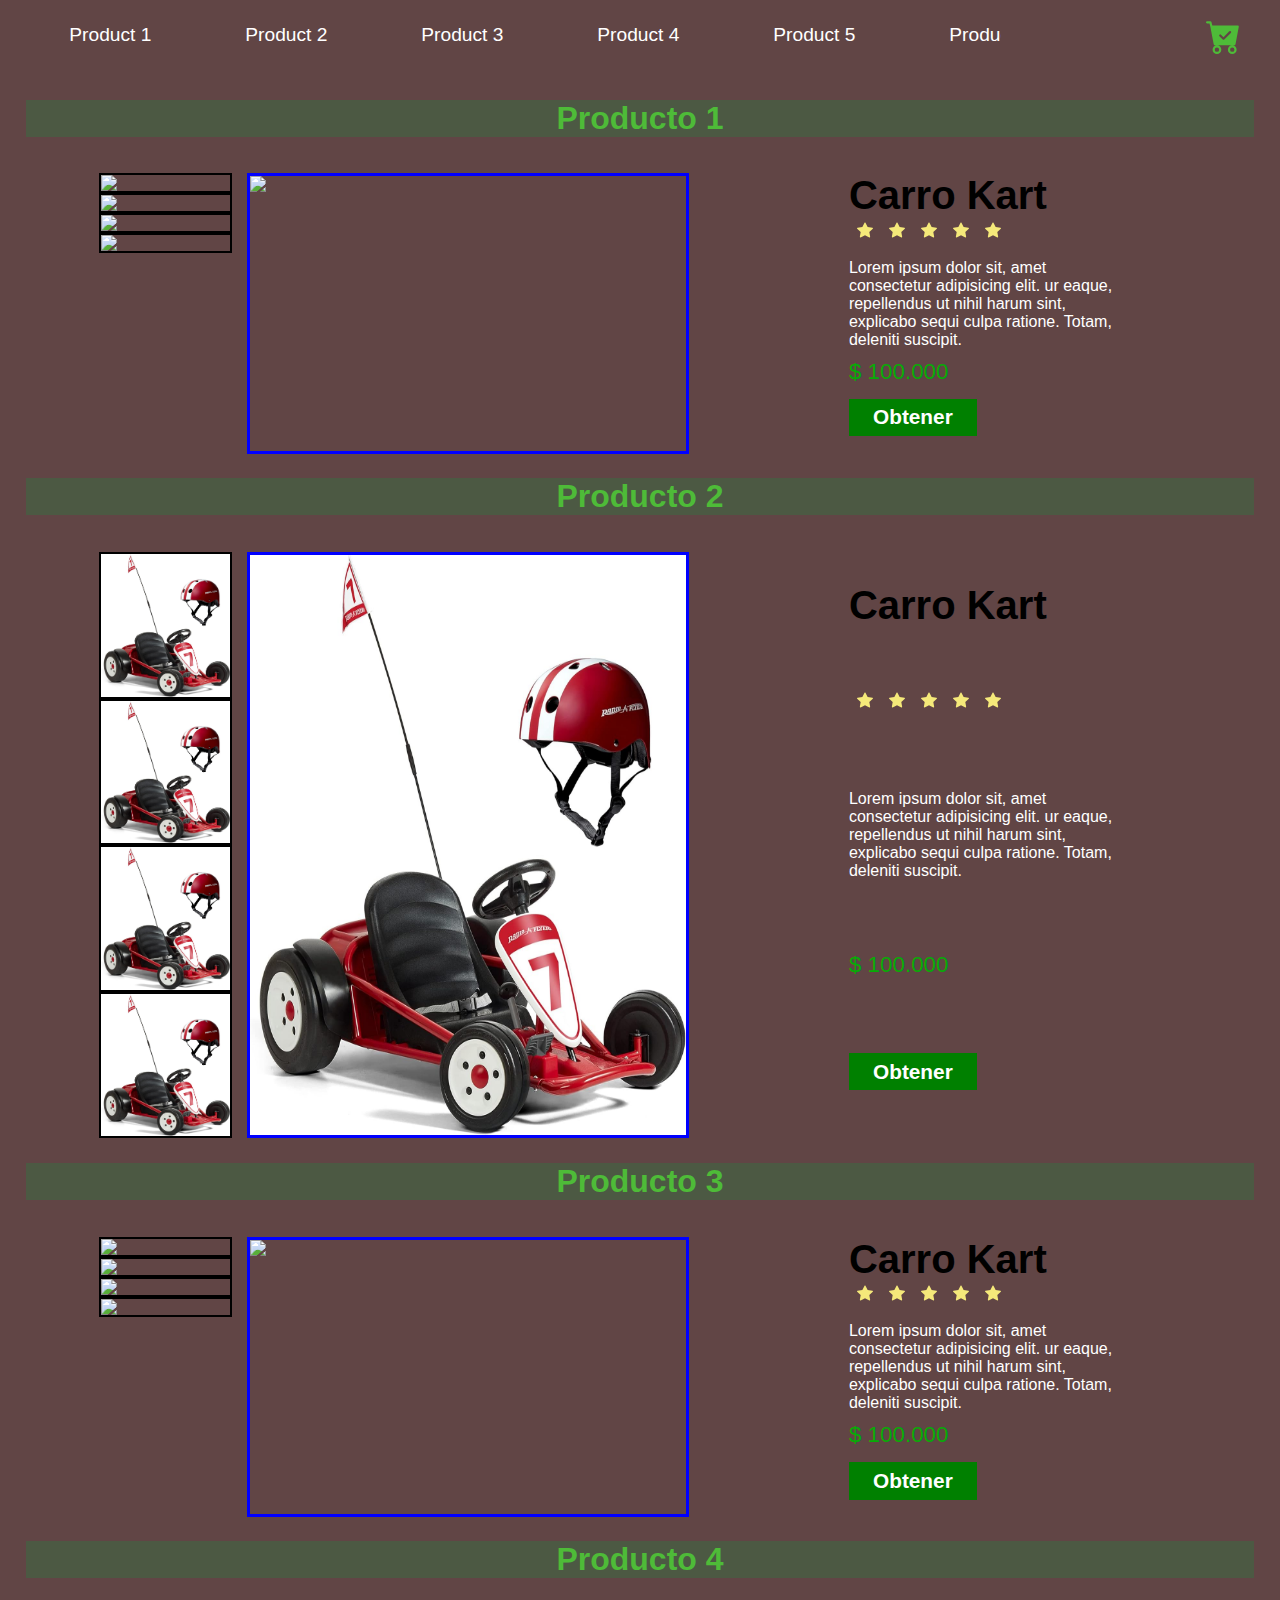
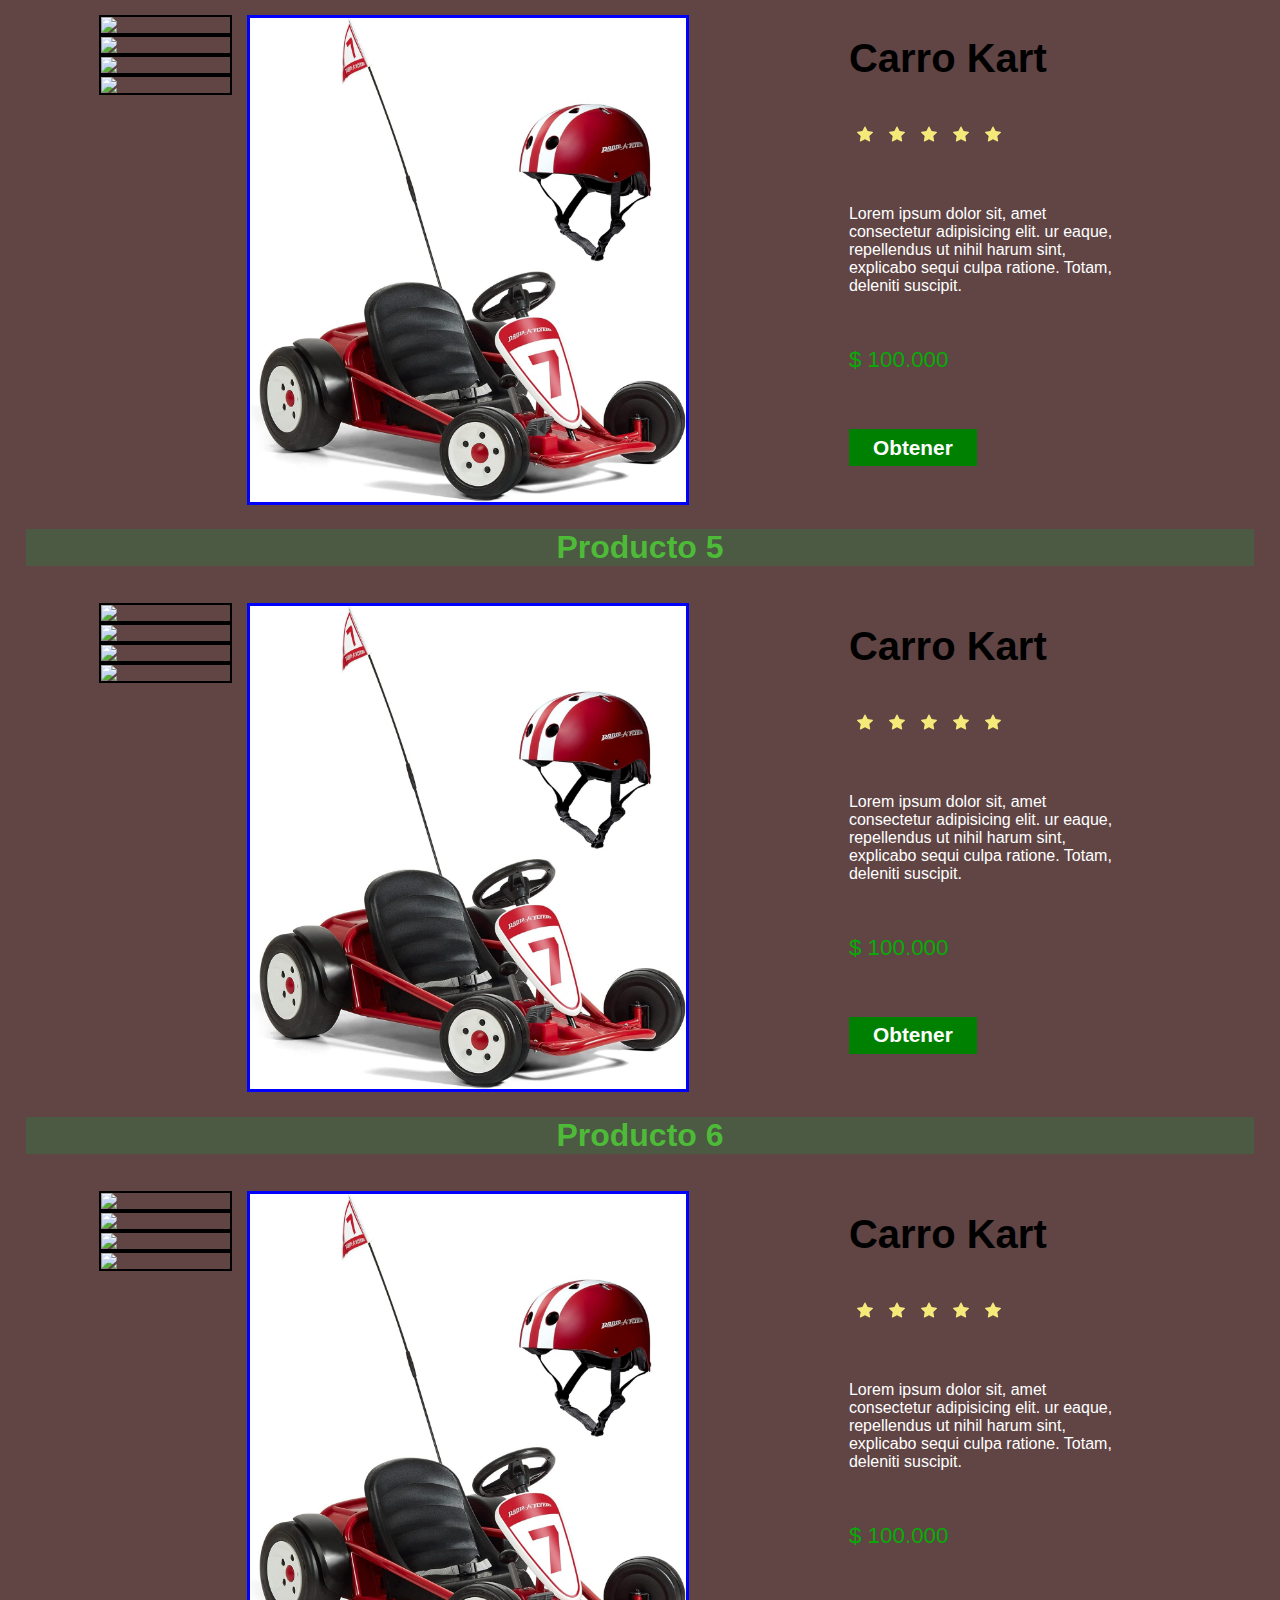
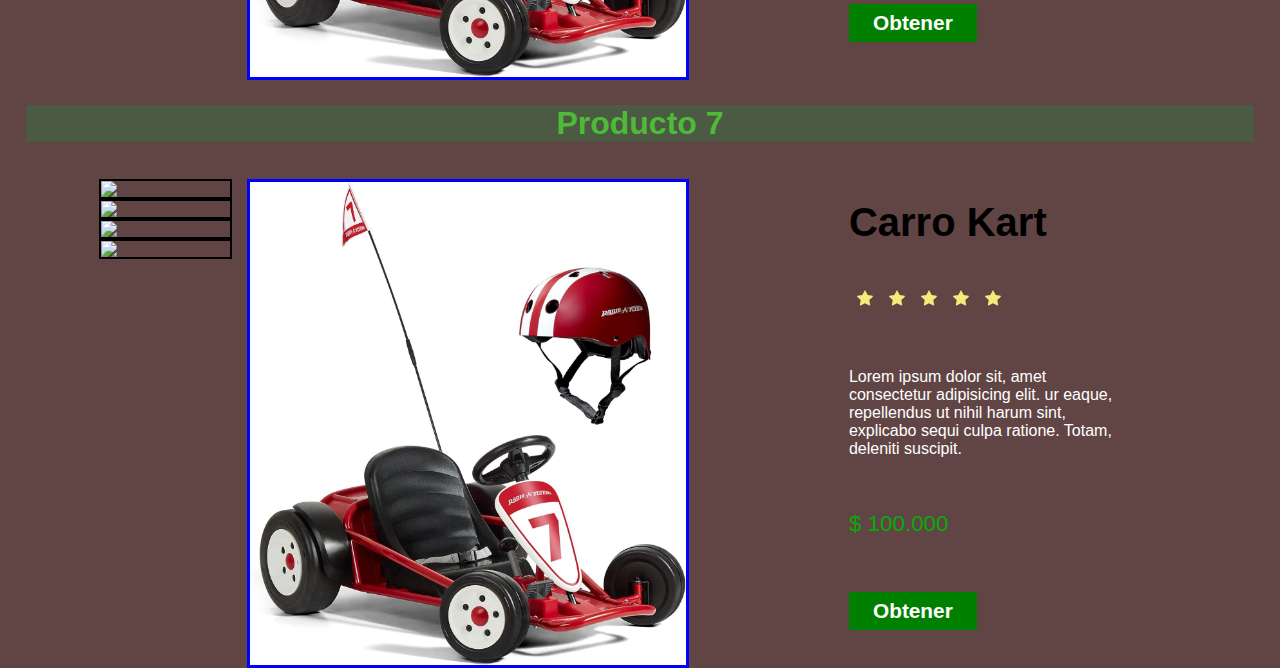
==== commit e59a429e: "feat: :sparkles: Links a enlaces y añadido mas productos" ====
--- a/index.html
+++ b/index.html
@@ -28,14 +28,14 @@
                 <input class="menu_hamburguesa" type="checkbox" id="menu_hamburguesa">
                 <ul class="ul_menu_home">
                     <li class="li_links"><a class="link" href="#product1">Product 1</a></li>
-                    <li class="li_links"><a class="link" href="#">Product 2</a></li>
-                    <li class="li_links"><a class="link" href="#">Product 3</a></li>
-                    <li class="li_links"><a class="link" href="#">Product 4</a></li>
-                    <li class="li_links"><a class="link" href="#">Product 5</a></li>
-                    <li class="li_links"><a class="link" href="#">Product 6</a></li>
-                    <li class="li_links"><a class="link" href="#">Product 7</a></li>
-                    <li class="li_links"><a class="link" href="#">Product 8</a></li>
-                    <li class="li_links"><a class="link" href="#">Product 9</a></li>
+                    <li class="li_links"><a class="link" href="#product2">Product 2</a></li>
+                    <li class="li_links"><a class="link" href="#product3">Product 3</a></li>
+                    <li class="li_links"><a class="link" href="#product4">Product 4</a></li>
+                    <li class="li_links"><a class="link" href="#product5">Product 5</a></li>
+                    <li class="li_links"><a class="link" href="#product6">Product 6</a></li>
+                    <li class="li_links"><a class="link" href="#product7">Product 7</a></li>
+                    <li class="li_links"><a class="link" href="#product8">Product 8</a></li>
+                    <li class="li_links"><a class="link" href="#product9">Product 9</a></li>
                     <li class="li_links"><a class="link" href="#">Product 10</a></li>
                 </ul>
                 <label class="label_hamburguesa2" for="menu_hamburguesa2">
@@ -53,42 +53,120 @@
             <article class="product_box">
                 <div class="gallery">
                     <aside class="gallery_aside">
+                        <img class="img1" src="https://http2.mlstatic.com/D_NQ_NP_692553-MCO74378242969_022024-O.webp">
+                        <img class="img2" src="https://http2.mlstatic.com/D_NQ_NP_692553-MCO74378242969_022024-O.webp">
+                        <img class="img3" src="https://http2.mlstatic.com/D_NQ_NP_692553-MCO74378242969_022024-O.webp">
+                        <img class="img4" src="https://http2.mlstatic.com/D_NQ_NP_692553-MCO74378242969_022024-O.webp">
+                    </aside>
+                    <div class="gallery_contain">
+                        <img class="main_img" src="https://http2.mlstatic.com/D_NQ_NP_692553-MCO74378242969_022024-O.webp">
+                    </div>
+                </div>
+                <div class="description">
+                    <h1 class="product_name">Carro Kart</h1>
+                    <div class="stars">
+                        <svg xmlns="http://www.w3.org/2000/svg" width="16" height="16" fill="currentColor" class="bi bi-star-fill" viewBox="0 0 16 16">
+                            <path d="M3.612 15.443c-.386.198-.824-.149-.746-.592l.83-4.73L.173 6.765c-.329-.314-.158-.888.283-.95l4.898-.696L7.538.792c.197-.39.73-.39.927 0l2.184 4.327 4.898.696c.441.062.612.636.282.95l-3.522 3.356.83 4.73c.078.443-.36.79-.746.592L8 13.187l-4.389 2.256z"/>
+                        </svg>
+                        <svg xmlns="http://www.w3.org/2000/svg" width="16" height="16" fill="currentColor" class="bi bi-star-fill" viewBox="0 0 16 16">
+                            <path d="M3.612 15.443c-.386.198-.824-.149-.746-.592l.83-4.73L.173 6.765c-.329-.314-.158-.888.283-.95l4.898-.696L7.538.792c.197-.39.73-.39.927 0l2.184 4.327 4.898.696c.441.062.612.636.282.95l-3.522 3.356.83 4.73c.078.443-.36.79-.746.592L8 13.187l-4.389 2.256z"/>
+                        </svg>
+                        <svg xmlns="http://www.w3.org/2000/svg" width="16" height="16" fill="currentColor" class="bi bi-star-fill" viewBox="0 0 16 16">
+                            <path d="M3.612 15.443c-.386.198-.824-.149-.746-.592l.83-4.73L.173 6.765c-.329-.314-.158-.888.283-.95l4.898-.696L7.538.792c.197-.39.73-.39.927 0l2.184 4.327 4.898.696c.441.062.612.636.282.95l-3.522 3.356.83 4.73c.078.443-.36.79-.746.592L8 13.187l-4.389 2.256z"/>
+                        </svg>
+                        <svg xmlns="http://www.w3.org/2000/svg" width="16" height="16" fill="currentColor" class="bi bi-star-fill" viewBox="0 0 16 16">
+                            <path d="M3.612 15.443c-.386.198-.824-.149-.746-.592l.83-4.73L.173 6.765c-.329-.314-.158-.888.283-.95l4.898-.696L7.538.792c.197-.39.73-.39.927 0l2.184 4.327 4.898.696c.441.062.612.636.282.95l-3.522 3.356.83 4.73c.078.443-.36.79-.746.592L8 13.187l-4.389 2.256z"/>
+                        </svg>
+                        <svg xmlns="http://www.w3.org/2000/svg" width="16" height="16" fill="currentColor" class="bi bi-star-fill" viewBox="0 0 16 16">
+                            <path d="M3.612 15.443c-.386.198-.824-.149-.746-.592l.83-4.73L.173 6.765c-.329-.314-.158-.888.283-.95l4.898-.696L7.538.792c.197-.39.73-.39.927 0l2.184 4.327 4.898.696c.441.062.612.636.282.95l-3.522 3.356.83 4.73c.078.443-.36.79-.746.592L8 13.187l-4.389 2.256z"/>
+                        </svg>
+                    </div>
+                    <p1>Lorem ipsum dolor sit, amet consectetur adipisicing elit. ur eaque, repellendus ut nihil harum sint, explicabo sequi culpa ratione. Totam, deleniti suscipit.</p1>
+                    <div class="price">$ 100.000</div>
+                    <button class="button_get"><a href="views/obtain.html">Obtener</a></button>
+                </div>
+            </article>
+        </section>
+        <section class="product" id="product2">
+            <h1 class="product_number">Producto 2</h1>
+            <article class="product_box">
+                <div class="gallery">
+                    <aside class="gallery_aside">
                         <img class="img1" src="storage/img/imagen11.png">
                         <img class="img2" src="storage/img/imagen11.png">
                         <img class="img3" src="storage/img/imagen11.png">
                         <img class="img4" src="storage/img/imagen11.png">
                     </aside>
                     <div class="gallery_contain">
-                        <img class="main_img" src="https://http2.mlstatic.com/D_NQ_NP_692553-MCO74378242969_022024-O.webp">
-                    </div>
-                </div>
-                <div class="description">
-                    <h1 class="product_name">Carro Kart</h1>
-                    <div class="stars">
-                        <svg xmlns="http://www.w3.org/2000/svg" width="16" height="16" fill="currentColor" class="bi bi-star-fill" viewBox="0 0 16 16">
-                            <path d="M3.612 15.443c-.386.198-.824-.149-.746-.592l.83-4.73L.173 6.765c-.329-.314-.158-.888.283-.95l4.898-.696L7.538.792c.197-.39.73-.39.927 0l2.184 4.327 4.898.696c.441.062.612.636.282.95l-3.522 3.356.83 4.73c.078.443-.36.79-.746.592L8 13.187l-4.389 2.256z"/>
-                        </svg>
-                        <svg xmlns="http://www.w3.org/2000/svg" width="16" height="16" fill="currentColor" class="bi bi-star-fill" viewBox="0 0 16 16">
-                            <path d="M3.612 15.443c-.386.198-.824-.149-.746-.592l.83-4.73L.173 6.765c-.329-.314-.158-.888.283-.95l4.898-.696L7.538.792c.197-.39.73-.39.927 0l2.184 4.327 4.898.696c.441.062.612.636.282.95l-3.522 3.356.83 4.73c.078.443-.36.79-.746.592L8 13.187l-4.389 2.256z"/>
-                        </svg>
-                        <svg xmlns="http://www.w3.org/2000/svg" width="16" height="16" fill="currentColor" class="bi bi-star-fill" viewBox="0 0 16 16">
-                            <path d="M3.612 15.443c-.386.198-.824-.149-.746-.592l.83-4.73L.173 6.765c-.329-.314-.158-.888.283-.95l4.898-.696L7.538.792c.197-.39.73-.39.927 0l2.184 4.327 4.898.696c.441.062.612.636.282.95l-3.522 3.356.83 4.73c.078.443-.36.79-.746.592L8 13.187l-4.389 2.256z"/>
-                        </svg>
-                        <svg xmlns="http://www.w3.org/2000/svg" width="16" height="16" fill="currentColor" class="bi bi-star-fill" viewBox="0 0 16 16">
-                            <path d="M3.612 15.443c-.386.198-.824-.149-.746-.592l.83-4.73L.173 6.765c-.329-.314-.158-.888.283-.95l4.898-.696L7.538.792c.197-.39.73-.39.927 0l2.184 4.327 4.898.696c.441.062.612.636.282.95l-3.522 3.356.83 4.73c.078.443-.36.79-.746.592L8 13.187l-4.389 2.256z"/>
-                        </svg>
-                        <svg xmlns="http://www.w3.org/2000/svg" width="16" height="16" fill="currentColor" class="bi bi-star-fill" viewBox="0 0 16 16">
-                            <path d="M3.612 15.443c-.386.198-.824-.149-.746-.592l.83-4.73L.173 6.765c-.329-.314-.158-.888.283-.95l4.898-.696L7.538.792c.197-.39.73-.39.927 0l2.184 4.327 4.898.696c.441.062.612.636.282.95l-3.522 3.356.83 4.73c.078.443-.36.79-.746.592L8 13.187l-4.389 2.256z"/>
-                        </svg>
-                    </div>
-                    <p1>Lorem ipsum dolor sit, amet consectetur adipisicing elit. ur eaque, repellendus ut nihil harum sint, explicabo sequi culpa ratione. Totam, deleniti suscipit.</p1>
-                    <div class="price">$ 100.000</div>
-                    <button class="button_get"><a href="#">Obtener</a></button>
-                </div>
-            </article>
-        </section>
-        <section class="product" id="product2">
-            <h1 class="product_number">Producto 2</h1>
+                        <img class="main_img" src="storage/img/imagen11.png">
+                    </div>
+                </div>
+                <div class="description">
+                    <h1 class="product_name">Carro Kart</h1>
+                    <div class="stars">
+                        <svg xmlns="http://www.w3.org/2000/svg" width="16" height="16" fill="currentColor" class="bi bi-star-fill" viewBox="0 0 16 16">
+                            <path d="M3.612 15.443c-.386.198-.824-.149-.746-.592l.83-4.73L.173 6.765c-.329-.314-.158-.888.283-.95l4.898-.696L7.538.792c.197-.39.73-.39.927 0l2.184 4.327 4.898.696c.441.062.612.636.282.95l-3.522 3.356.83 4.73c.078.443-.36.79-.746.592L8 13.187l-4.389 2.256z"/>
+                        </svg>
+                        <svg xmlns="http://www.w3.org/2000/svg" width="16" height="16" fill="currentColor" class="bi bi-star-fill" viewBox="0 0 16 16">
+                            <path d="M3.612 15.443c-.386.198-.824-.149-.746-.592l.83-4.73L.173 6.765c-.329-.314-.158-.888.283-.95l4.898-.696L7.538.792c.197-.39.73-.39.927 0l2.184 4.327 4.898.696c.441.062.612.636.282.95l-3.522 3.356.83 4.73c.078.443-.36.79-.746.592L8 13.187l-4.389 2.256z"/>
+                        </svg>
+                        <svg xmlns="http://www.w3.org/2000/svg" width="16" height="16" fill="currentColor" class="bi bi-star-fill" viewBox="0 0 16 16">
+                            <path d="M3.612 15.443c-.386.198-.824-.149-.746-.592l.83-4.73L.173 6.765c-.329-.314-.158-.888.283-.95l4.898-.696L7.538.792c.197-.39.73-.39.927 0l2.184 4.327 4.898.696c.441.062.612.636.282.95l-3.522 3.356.83 4.73c.078.443-.36.79-.746.592L8 13.187l-4.389 2.256z"/>
+                        </svg>
+                        <svg xmlns="http://www.w3.org/2000/svg" width="16" height="16" fill="currentColor" class="bi bi-star-fill" viewBox="0 0 16 16">
+                            <path d="M3.612 15.443c-.386.198-.824-.149-.746-.592l.83-4.73L.173 6.765c-.329-.314-.158-.888.283-.95l4.898-.696L7.538.792c.197-.39.73-.39.927 0l2.184 4.327 4.898.696c.441.062.612.636.282.95l-3.522 3.356.83 4.73c.078.443-.36.79-.746.592L8 13.187l-4.389 2.256z"/>
+                        </svg>
+                        <svg xmlns="http://www.w3.org/2000/svg" width="16" height="16" fill="currentColor" class="bi bi-star-fill" viewBox="0 0 16 16">
+                            <path d="M3.612 15.443c-.386.198-.824-.149-.746-.592l.83-4.73L.173 6.765c-.329-.314-.158-.888.283-.95l4.898-.696L7.538.792c.197-.39.73-.39.927 0l2.184 4.327 4.898.696c.441.062.612.636.282.95l-3.522 3.356.83 4.73c.078.443-.36.79-.746.592L8 13.187l-4.389 2.256z"/>
+                        </svg>
+                    </div>
+                    <p1>Lorem ipsum dolor sit, amet consectetur adipisicing elit. ur eaque, repellendus ut nihil harum sint, explicabo sequi culpa ratione. Totam, deleniti suscipit.</p1>
+                    <div class="price">$ 100.000</div>
+                    <button class="button_get"><a href="#">Obtener</a></button>
+                </div>
+            </article>
+        </section>
+        <section class="product" id="product3">
+            <h1 class="product_number">Producto 3</h1>
+            <article class="product_box">
+                <div class="gallery">
+                    <aside class="gallery_aside">
+                        <img class="img1" src="https://ae01.alicdn.com/kf/Sa7a044b312404bcc90d60c7803b067d8x/Carreras-de-karts-para-adultos-carreras-de-gasolina-de-alta-calidad-baratas.jpg_.webp">
+                        <img class="img2" src="https://ae01.alicdn.com/kf/Sa7a044b312404bcc90d60c7803b067d8x/Carreras-de-karts-para-adultos-carreras-de-gasolina-de-alta-calidad-baratas.jpg_.webp">
+                        <img class="img3" src="https://ae01.alicdn.com/kf/Sa7a044b312404bcc90d60c7803b067d8x/Carreras-de-karts-para-adultos-carreras-de-gasolina-de-alta-calidad-baratas.jpg_.webp">
+                        <img class="img4" src="https://ae01.alicdn.com/kf/Sa7a044b312404bcc90d60c7803b067d8x/Carreras-de-karts-para-adultos-carreras-de-gasolina-de-alta-calidad-baratas.jpg_.webp">
+                    </aside>
+                    <div class="gallery_contain">
+                        <img class="main_img" src="https://ae01.alicdn.com/kf/Sa7a044b312404bcc90d60c7803b067d8x/Carreras-de-karts-para-adultos-carreras-de-gasolina-de-alta-calidad-baratas.jpg_.webp">
+                    </div>
+                </div>
+                <div class="description">
+                    <h1 class="product_name">Carro Kart</h1>
+                    <div class="stars">
+                        <svg xmlns="http://www.w3.org/2000/svg" width="16" height="16" fill="currentColor" class="bi bi-star-fill" viewBox="0 0 16 16">
+                            <path d="M3.612 15.443c-.386.198-.824-.149-.746-.592l.83-4.73L.173 6.765c-.329-.314-.158-.888.283-.95l4.898-.696L7.538.792c.197-.39.73-.39.927 0l2.184 4.327 4.898.696c.441.062.612.636.282.95l-3.522 3.356.83 4.73c.078.443-.36.79-.746.592L8 13.187l-4.389 2.256z"/>
+                        </svg>
+                        <svg xmlns="http://www.w3.org/2000/svg" width="16" height="16" fill="currentColor" class="bi bi-star-fill" viewBox="0 0 16 16">
+                            <path d="M3.612 15.443c-.386.198-.824-.149-.746-.592l.83-4.73L.173 6.765c-.329-.314-.158-.888.283-.95l4.898-.696L7.538.792c.197-.39.73-.39.927 0l2.184 4.327 4.898.696c.441.062.612.636.282.95l-3.522 3.356.83 4.73c.078.443-.36.79-.746.592L8 13.187l-4.389 2.256z"/>
+                        </svg>
+                        <svg xmlns="http://www.w3.org/2000/svg" width="16" height="16" fill="currentColor" class="bi bi-star-fill" viewBox="0 0 16 16">
+                            <path d="M3.612 15.443c-.386.198-.824-.149-.746-.592l.83-4.73L.173 6.765c-.329-.314-.158-.888.283-.95l4.898-.696L7.538.792c.197-.39.73-.39.927 0l2.184 4.327 4.898.696c.441.062.612.636.282.95l-3.522 3.356.83 4.73c.078.443-.36.79-.746.592L8 13.187l-4.389 2.256z"/>
+                        </svg>
+                        <svg xmlns="http://www.w3.org/2000/svg" width="16" height="16" fill="currentColor" class="bi bi-star-fill" viewBox="0 0 16 16">
+                            <path d="M3.612 15.443c-.386.198-.824-.149-.746-.592l.83-4.73L.173 6.765c-.329-.314-.158-.888.283-.95l4.898-.696L7.538.792c.197-.39.73-.39.927 0l2.184 4.327 4.898.696c.441.062.612.636.282.95l-3.522 3.356.83 4.73c.078.443-.36.79-.746.592L8 13.187l-4.389 2.256z"/>
+                        </svg>
+                        <svg xmlns="http://www.w3.org/2000/svg" width="16" height="16" fill="currentColor" class="bi bi-star-fill" viewBox="0 0 16 16">
+                            <path d="M3.612 15.443c-.386.198-.824-.149-.746-.592l.83-4.73L.173 6.765c-.329-.314-.158-.888.283-.95l4.898-.696L7.538.792c.197-.39.73-.39.927 0l2.184 4.327 4.898.696c.441.062.612.636.282.95l-3.522 3.356.83 4.73c.078.443-.36.79-.746.592L8 13.187l-4.389 2.256z"/>
+                        </svg>
+                    </div>
+                    <p1>Lorem ipsum dolor sit, amet consectetur adipisicing elit. ur eaque, repellendus ut nihil harum sint, explicabo sequi culpa ratione. Totam, deleniti suscipit.</p1>
+                    <div class="price">$ 100.000</div>
+                    <button class="button_get"><a href="#">Obtener</a></button>
+                </div>
+            </article>
+        </section>
+        <section class="product" id="product4">
+            <h1 class="product_number">Producto 4</h1>
             <article class="product_box">
                 <div class="gallery">
                     <aside class="gallery_aside">
@@ -126,8 +204,8 @@
                 </div>
             </article>
         </section>
-        <section class="product" id="product3">
-            <h1 class="product_number">Producto 3</h1>
+        <section class="product" id="product5">
+            <h1 class="product_number">Producto 5</h1>
             <article class="product_box">
                 <div class="gallery">
                     <aside class="gallery_aside">
@@ -165,8 +243,8 @@
                 </div>
             </article>
         </section>
-        <section class="product" id="product4">
-            <h1 class="product_number">Producto 4</h1>
+        <section class="product" id="product6">
+            <h1 class="product_number">Producto 6</h1>
             <article class="product_box">
                 <div class="gallery">
                     <aside class="gallery_aside">
@@ -204,8 +282,8 @@
                 </div>
             </article>
         </section>
-        <section class="product" id="product5">
-            <h1 class="product_number">Producto 5</h1>
+        <section class="product" id="product7">
+            <h1 class="product_number">Producto 7</h1>
             <article class="product_box">
                 <div class="gallery">
                     <aside class="gallery_aside">
@@ -239,7 +317,7 @@
                     </div>
                     <p1>Lorem ipsum dolor sit, amet consectetur adipisicing elit. ur eaque, repellendus ut nihil harum sint, explicabo sequi culpa ratione. Totam, deleniti suscipit.</p1>
                     <div class="price">$ 100.000</div>
-                    <button class="button_get"><a href="#">Obtener</a></button>
+                    <button class="button_get"><a href="views/obtain.html">Obtener</a></button>
                 </div>
             </article>
         </section>
--- a/css/style.css
+++ b/css/style.css
@@ -63,6 +63,9 @@
   }
   
   @media (min-width:1140px){
+    .home_header{
+        margin-bottom: 15px;
+    }
     .navbar{
       padding: 1.5% 3%;
       display: flex;
@@ -97,7 +100,11 @@
         width: 50%;
     }
     .description{
-        width: 40%;
+        width: 30%;
+        justify-content: center;
+    }
+    .gallery .gallery_aside img{
+        border: 1px solid black;
     }
   }
 
@@ -106,7 +113,7 @@
 .gallery .gallery_aside img{
     height: auto;
     width: 90%;
-    border: 3px solid black;
+    border: 2px solid black;
 }
 .gallery .gallery_contain img{
     height: auto;
@@ -161,7 +168,7 @@
 .product_box .description{
     display: flex;
     flex-direction: column;
-    width: auto;/*cambiar esto a 40% en pantalla*/
+    /* width: auto;cambiar esto a 40% en pantalla */
     height: auto;
     padding-left: 2%;
     justify-content: space-around;
